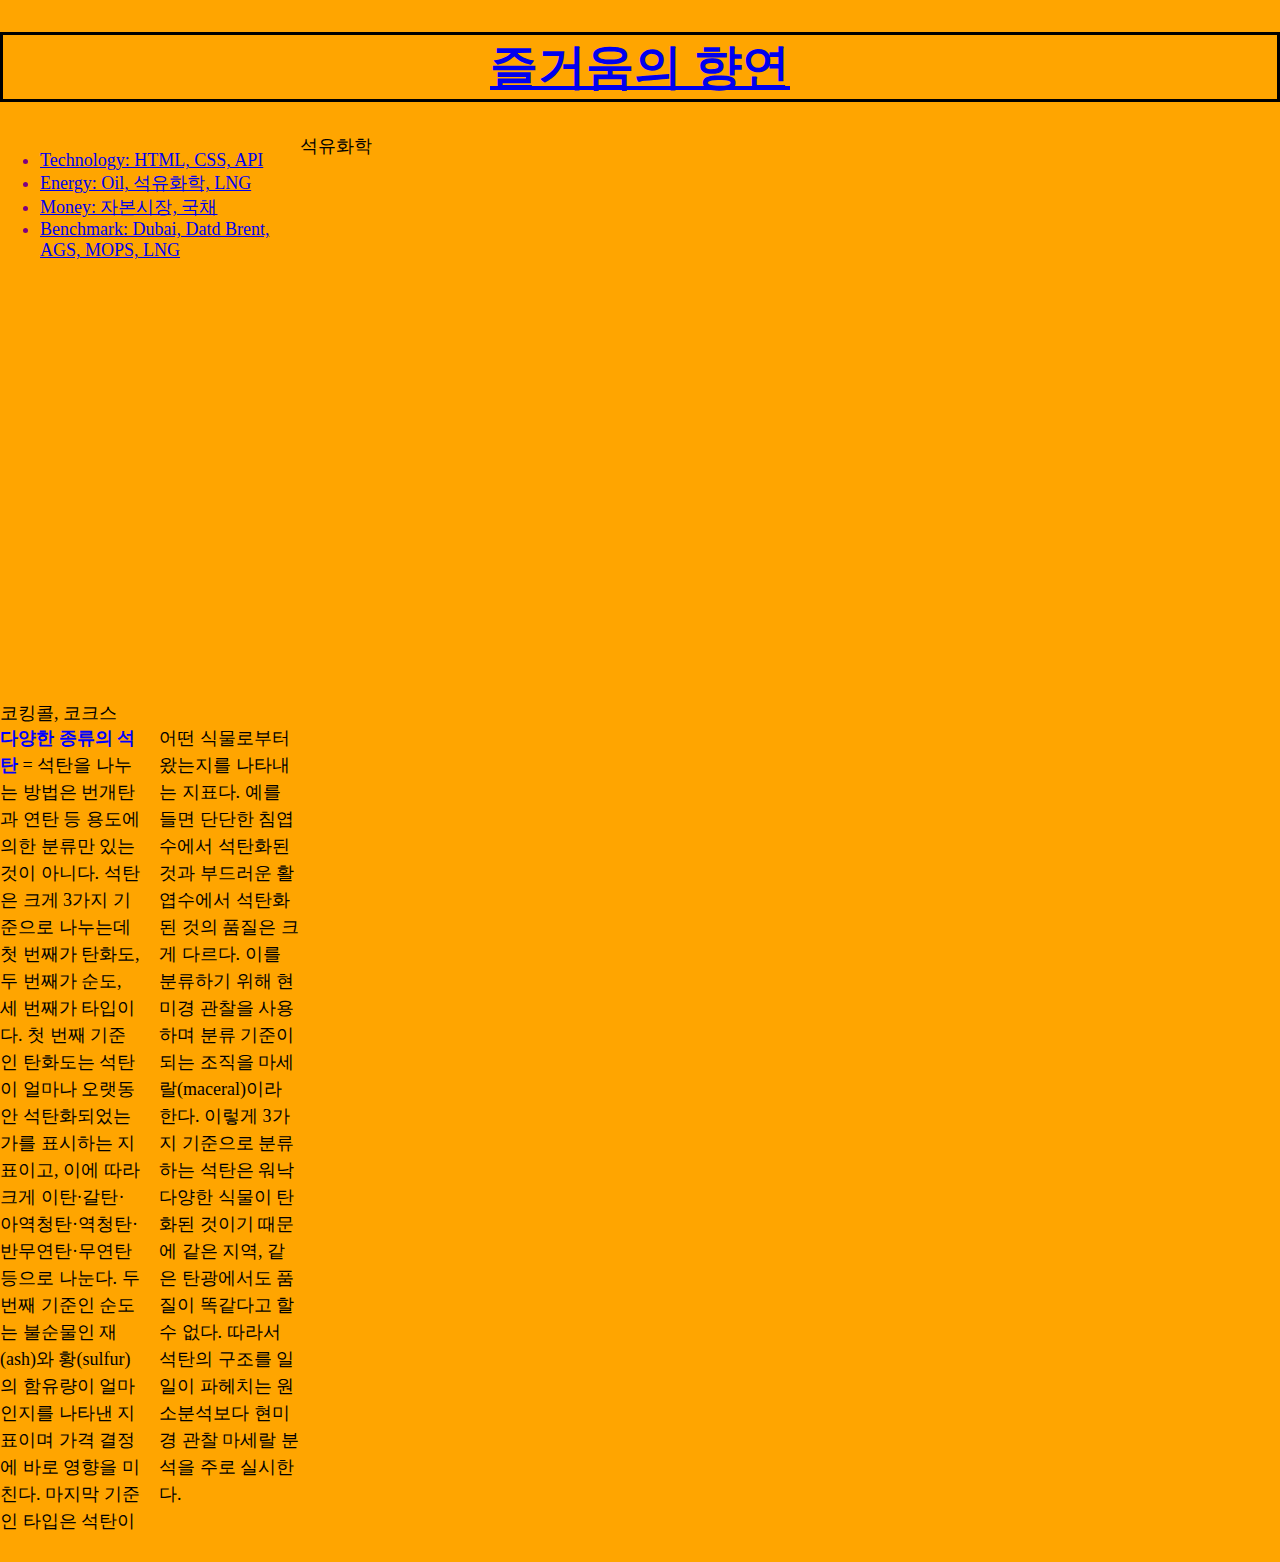
==== energy.html @ 1bf6d234 "Update energy.html" ====
<!DOCTYPE html>
<html>
  <head>
    <meta charset="utf-8">
    <link rel="stylesheet" href="style.css"> 
    <title>즐거움의 향연</title>
     
  </head>
  <body>
    <h1 class="title"> <a href="index.html"> 즐거움의 향연 </a> </h1>
  <div id="grid">
      <ol> 
     <li> <a href="tech.html">Technology: HTML, CSS, API </a> </li>
     <li> <a href="energy.html"> Energy: Oil, 석유화학, LNG </a> </li>
     <li> <a href="money.html">  Money: 자본시장, 국채 </a> </li>
     <li> <a href="platts.html"> Benchmark: Dubai, Datd Brent, AGS, MOPS, LNG </a> </li>
    </ol>
  
    <div>
       <p> 석유화학 </p>
     <iframe width="958" height="539" src="https://www.youtube.com/embed/F_bFXhcK6hM" frameborder="0" allow="accelerometer; autoplay; encrypted-media; gyroscope; picture-in-picture" allowfullscreen></iframe>
    </div>

    <div>
       <p> 코킹콜, 코크스 </p>
      <P style="LINE-HEIGHT: 150%"><B><FONT color=blue>다양한 종류의 석탄</FONT></B> = 석탄을 나누는 방법은 번개탄과 연탄 등 용도에 의한 분류만 있는 것이 아니다. 석탄은 크게 3가지 기준으로 나누는데 첫 번째가 탄화도, 두 번째가 순도, 세 번째가 타입이다. 첫 번째 기준인 탄화도는 석탄이 얼마나 오랫동안 석탄화되었는가를 표시하는 지표이고, 이에 따라 크게 이탄·갈탄·아역청탄·역청탄·반무연탄·무연탄 등으로 나눈다. 두 번째 기준인 순도는 불순물인 재(ash)와 황(sulfur)의 함유량이 얼마인지를 나타낸 지표이며 가격 결정에 바로 영향을 미친다. 마지막 기준인 타입은 석탄이 어떤 식물로부터 왔는지를 나타내는 지표다. 예를 들면 단단한 침엽수에서 석탄화된 것과 부드러운 활엽수에서 석탄화된 것의 품질은 크게 다르다. 이를 분류하기 위해 현미경 관찰을 사용하며 분류 기준이 되는 조직을 마세랄(maceral)이라 한다. 이렇게 3가지 기준으로 분류하는 석탄은 워낙 다양한 식물이 탄화된 것이기 때문에 같은 지역, 같은 탄광에서도 품질이 똑같다고 할 수 없다. 따라서 석탄의 구조를 일일이 파헤치는 원소분석보다 현미경 관찰 마세랄 분석을 주로 실시한다. 
     <P style="LINE-HEIGHT: 150%">&nbsp; 
    </div>

  </div>
  </body>

</html>
---- style.css ----
/* variable */
:root{
  --primary: orange;
  --secondary: blue;
}

/* reset */
body,p,li{
  margin: 0;
  padding: 0;
  text-decoration: none;
}

body{
  background: var(--primary);
}
p.highlight {
     /* color: orange;  */
      font-size: 20px;
      
}
 h1 {
      text-align: center; 
      background-color: none;
      border: solid; 
       
      }
 li {
      list-style-type: disc;
      font-size: 18px;
 }
 p {
    column-count: 2;
    color: black;
    font-size: 18px;
  }
 #grid{
      display: grid;
      grid-template-columns: 300px 1fr;
    }
 
 @media(max-width:800px) {
      #grid{
        display: block;
      } 
  }/*
@media screen and (min-width:400px) {
       } 
 */   
ol {
  color:purple;
}

.title {
  font-size: 300%;
  
}


.grid-container{
  border: 4px solid black;
  display: grid;
  grid-template-columns: repeat(4, 1fr);
  grid-template-rows: 50px 30px 20px;

}
/* <-- 가리는 글 연습 --> */
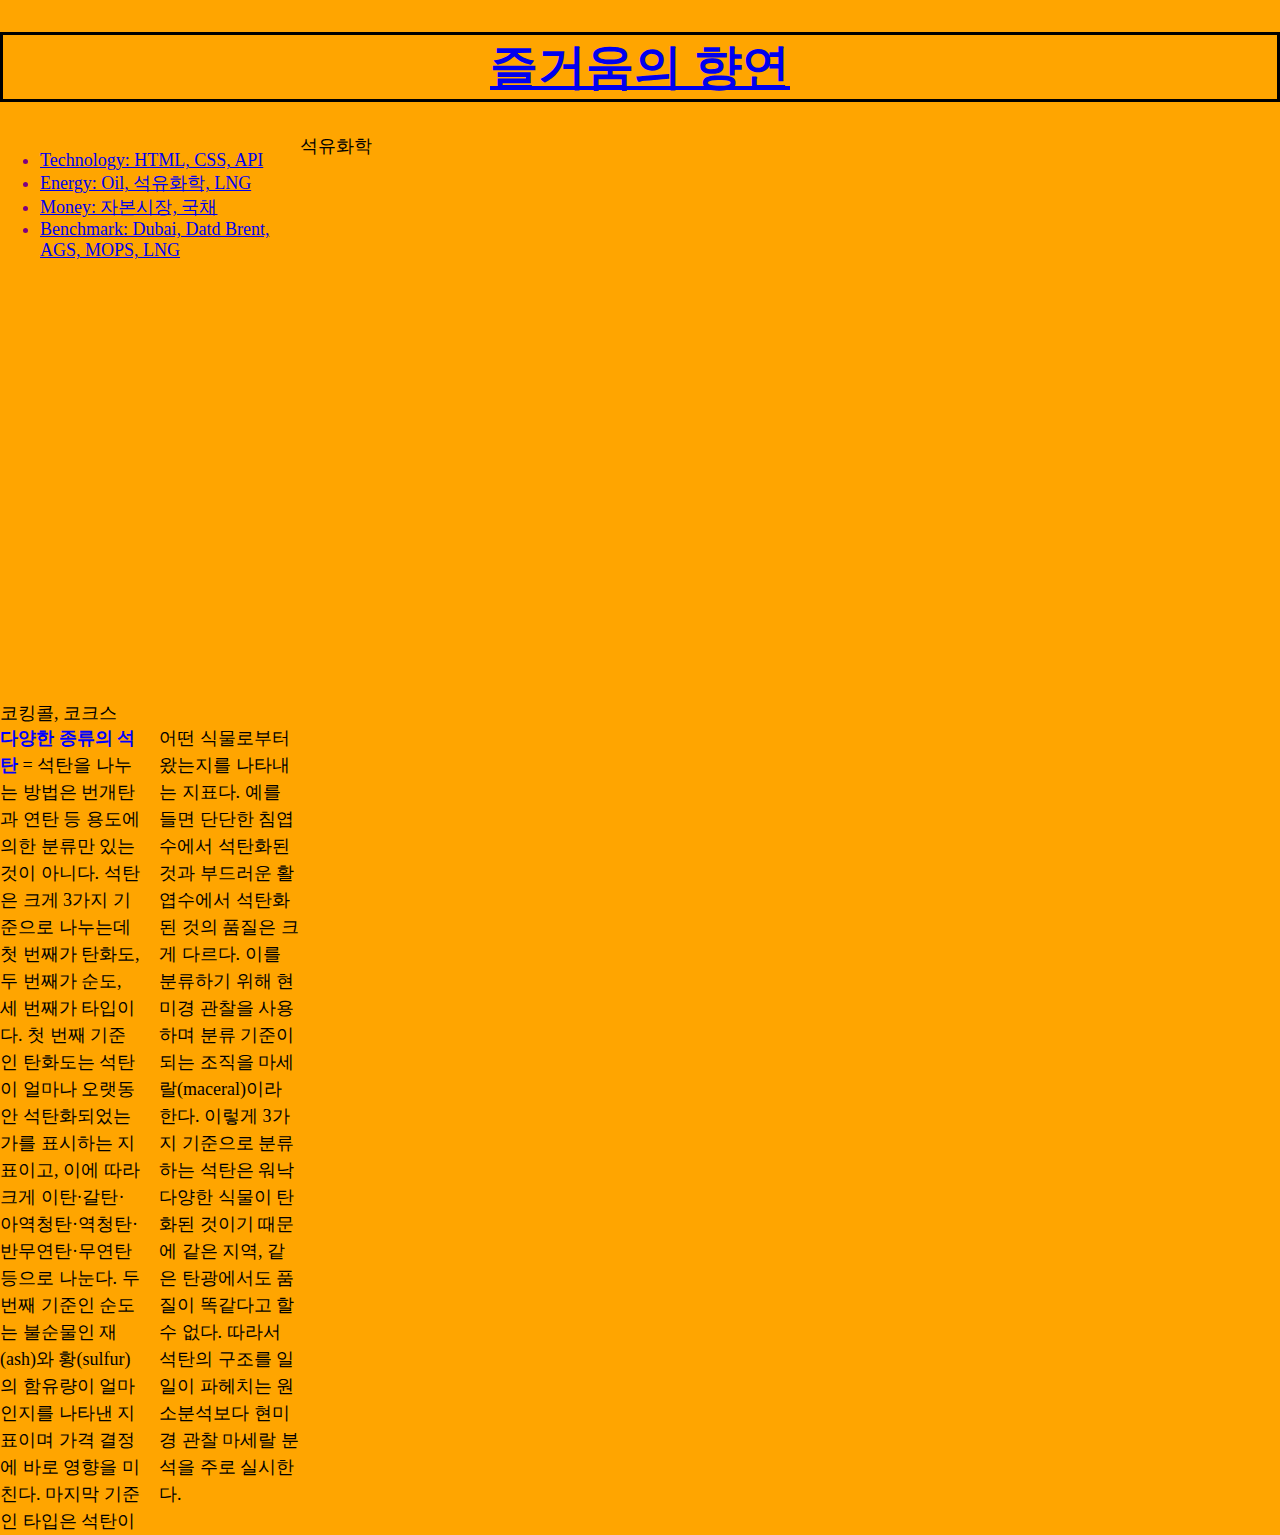
==== commit 0c3f6fbf: "Update energy.html" ====
--- a/energy.html
+++ b/energy.html
@@ -24,7 +24,7 @@
     <div>
        <p> 코킹콜, 코크스 </p>
       <P style="LINE-HEIGHT: 150%"><B><FONT color=blue>다양한 종류의 석탄</FONT></B> = 석탄을 나누는 방법은 번개탄과 연탄 등 용도에 의한 분류만 있는 것이 아니다. 석탄은 크게 3가지 기준으로 나누는데 첫 번째가 탄화도, 두 번째가 순도, 세 번째가 타입이다. 첫 번째 기준인 탄화도는 석탄이 얼마나 오랫동안 석탄화되었는가를 표시하는 지표이고, 이에 따라 크게 이탄·갈탄·아역청탄·역청탄·반무연탄·무연탄 등으로 나눈다. 두 번째 기준인 순도는 불순물인 재(ash)와 황(sulfur)의 함유량이 얼마인지를 나타낸 지표이며 가격 결정에 바로 영향을 미친다. 마지막 기준인 타입은 석탄이 어떤 식물로부터 왔는지를 나타내는 지표다. 예를 들면 단단한 침엽수에서 석탄화된 것과 부드러운 활엽수에서 석탄화된 것의 품질은 크게 다르다. 이를 분류하기 위해 현미경 관찰을 사용하며 분류 기준이 되는 조직을 마세랄(maceral)이라 한다. 이렇게 3가지 기준으로 분류하는 석탄은 워낙 다양한 식물이 탄화된 것이기 때문에 같은 지역, 같은 탄광에서도 품질이 똑같다고 할 수 없다. 따라서 석탄의 구조를 일일이 파헤치는 원소분석보다 현미경 관찰 마세랄 분석을 주로 실시한다. 
-     <P style="LINE-HEIGHT: 150%">&nbsp; 
+      </p>        
     </div>
 
   </div>
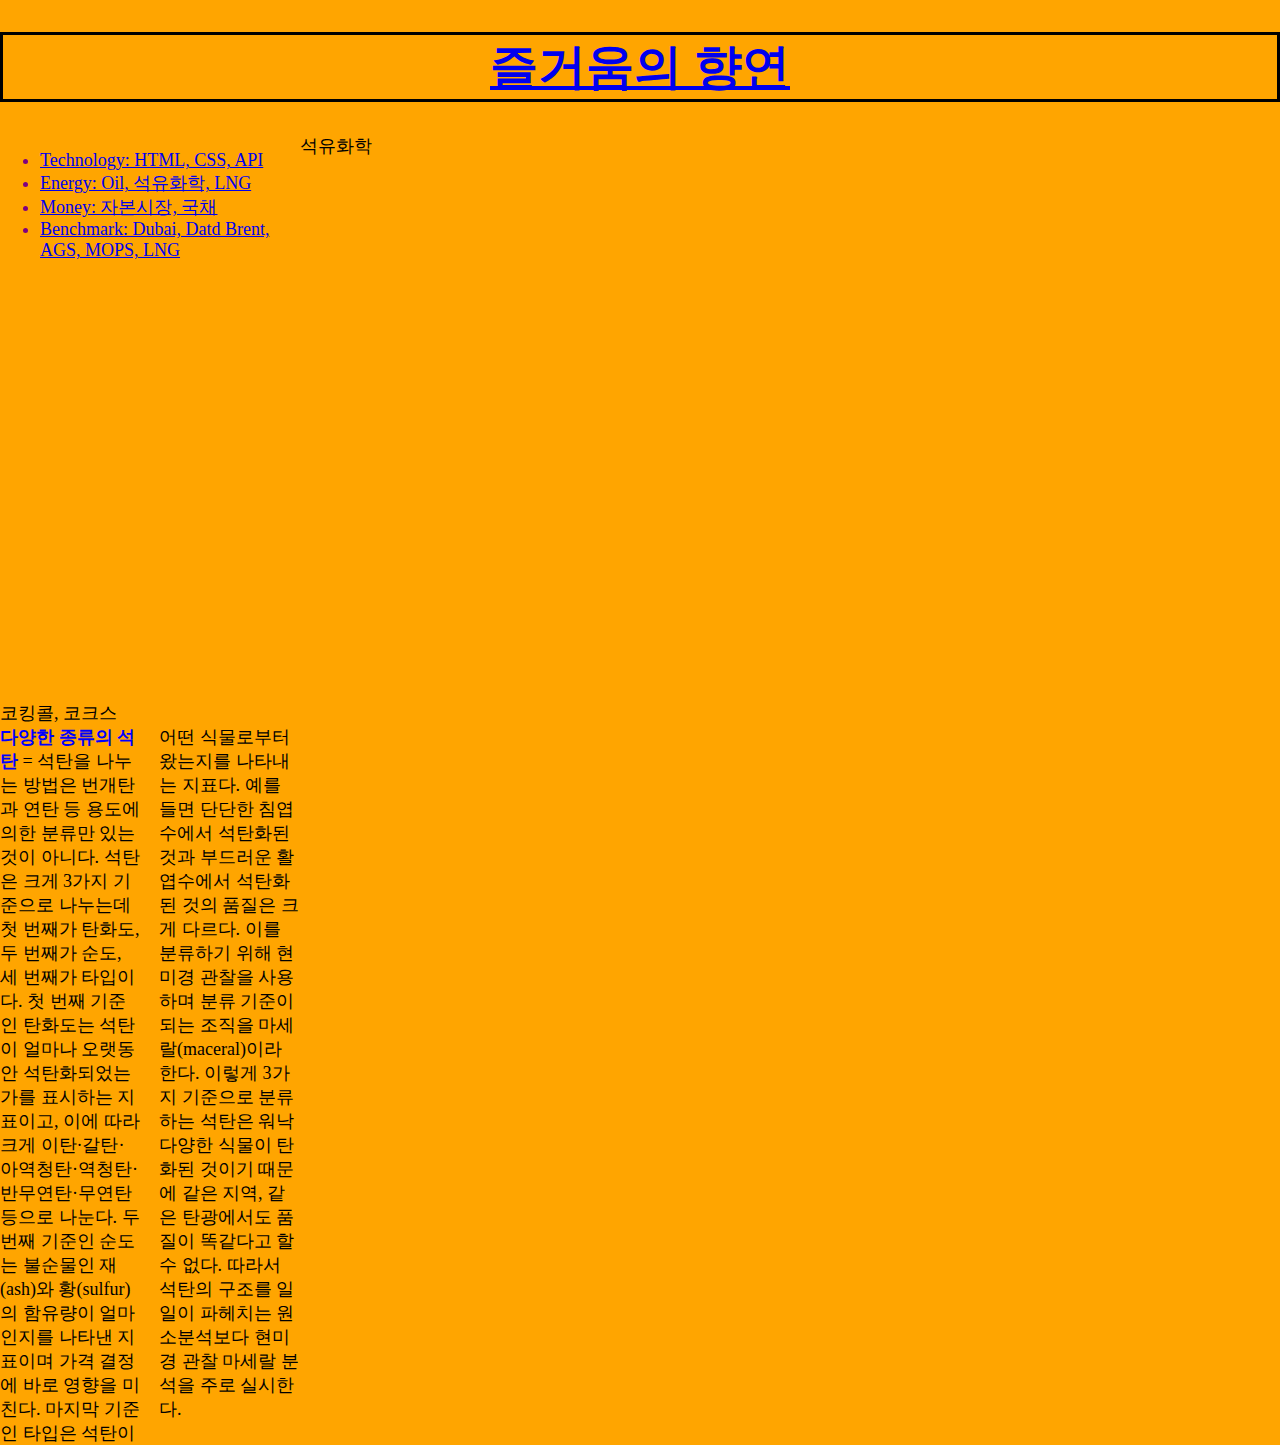
==== commit bfba86a1: "Update energy.html" ====
--- a/energy.html
+++ b/energy.html
@@ -23,7 +23,7 @@
 
     <div>
        <p> 코킹콜, 코크스 </p>
-      <P style="LINE-HEIGHT: 150%"><B><FONT color=blue>다양한 종류의 석탄</FONT></B> = 석탄을 나누는 방법은 번개탄과 연탄 등 용도에 의한 분류만 있는 것이 아니다. 석탄은 크게 3가지 기준으로 나누는데 첫 번째가 탄화도, 두 번째가 순도, 세 번째가 타입이다. 첫 번째 기준인 탄화도는 석탄이 얼마나 오랫동안 석탄화되었는가를 표시하는 지표이고, 이에 따라 크게 이탄·갈탄·아역청탄·역청탄·반무연탄·무연탄 등으로 나눈다. 두 번째 기준인 순도는 불순물인 재(ash)와 황(sulfur)의 함유량이 얼마인지를 나타낸 지표이며 가격 결정에 바로 영향을 미친다. 마지막 기준인 타입은 석탄이 어떤 식물로부터 왔는지를 나타내는 지표다. 예를 들면 단단한 침엽수에서 석탄화된 것과 부드러운 활엽수에서 석탄화된 것의 품질은 크게 다르다. 이를 분류하기 위해 현미경 관찰을 사용하며 분류 기준이 되는 조직을 마세랄(maceral)이라 한다. 이렇게 3가지 기준으로 분류하는 석탄은 워낙 다양한 식물이 탄화된 것이기 때문에 같은 지역, 같은 탄광에서도 품질이 똑같다고 할 수 없다. 따라서 석탄의 구조를 일일이 파헤치는 원소분석보다 현미경 관찰 마세랄 분석을 주로 실시한다. 
+      <P><B><FONT color=blue>다양한 종류의 석탄</FONT></B> = 석탄을 나누는 방법은 번개탄과 연탄 등 용도에 의한 분류만 있는 것이 아니다. 석탄은 크게 3가지 기준으로 나누는데 첫 번째가 탄화도, 두 번째가 순도, 세 번째가 타입이다. 첫 번째 기준인 탄화도는 석탄이 얼마나 오랫동안 석탄화되었는가를 표시하는 지표이고, 이에 따라 크게 이탄·갈탄·아역청탄·역청탄·반무연탄·무연탄 등으로 나눈다. 두 번째 기준인 순도는 불순물인 재(ash)와 황(sulfur)의 함유량이 얼마인지를 나타낸 지표이며 가격 결정에 바로 영향을 미친다. 마지막 기준인 타입은 석탄이 어떤 식물로부터 왔는지를 나타내는 지표다. 예를 들면 단단한 침엽수에서 석탄화된 것과 부드러운 활엽수에서 석탄화된 것의 품질은 크게 다르다. 이를 분류하기 위해 현미경 관찰을 사용하며 분류 기준이 되는 조직을 마세랄(maceral)이라 한다. 이렇게 3가지 기준으로 분류하는 석탄은 워낙 다양한 식물이 탄화된 것이기 때문에 같은 지역, 같은 탄광에서도 품질이 똑같다고 할 수 없다. 따라서 석탄의 구조를 일일이 파헤치는 원소분석보다 현미경 관찰 마세랄 분석을 주로 실시한다. 
       </p>        
     </div>
 
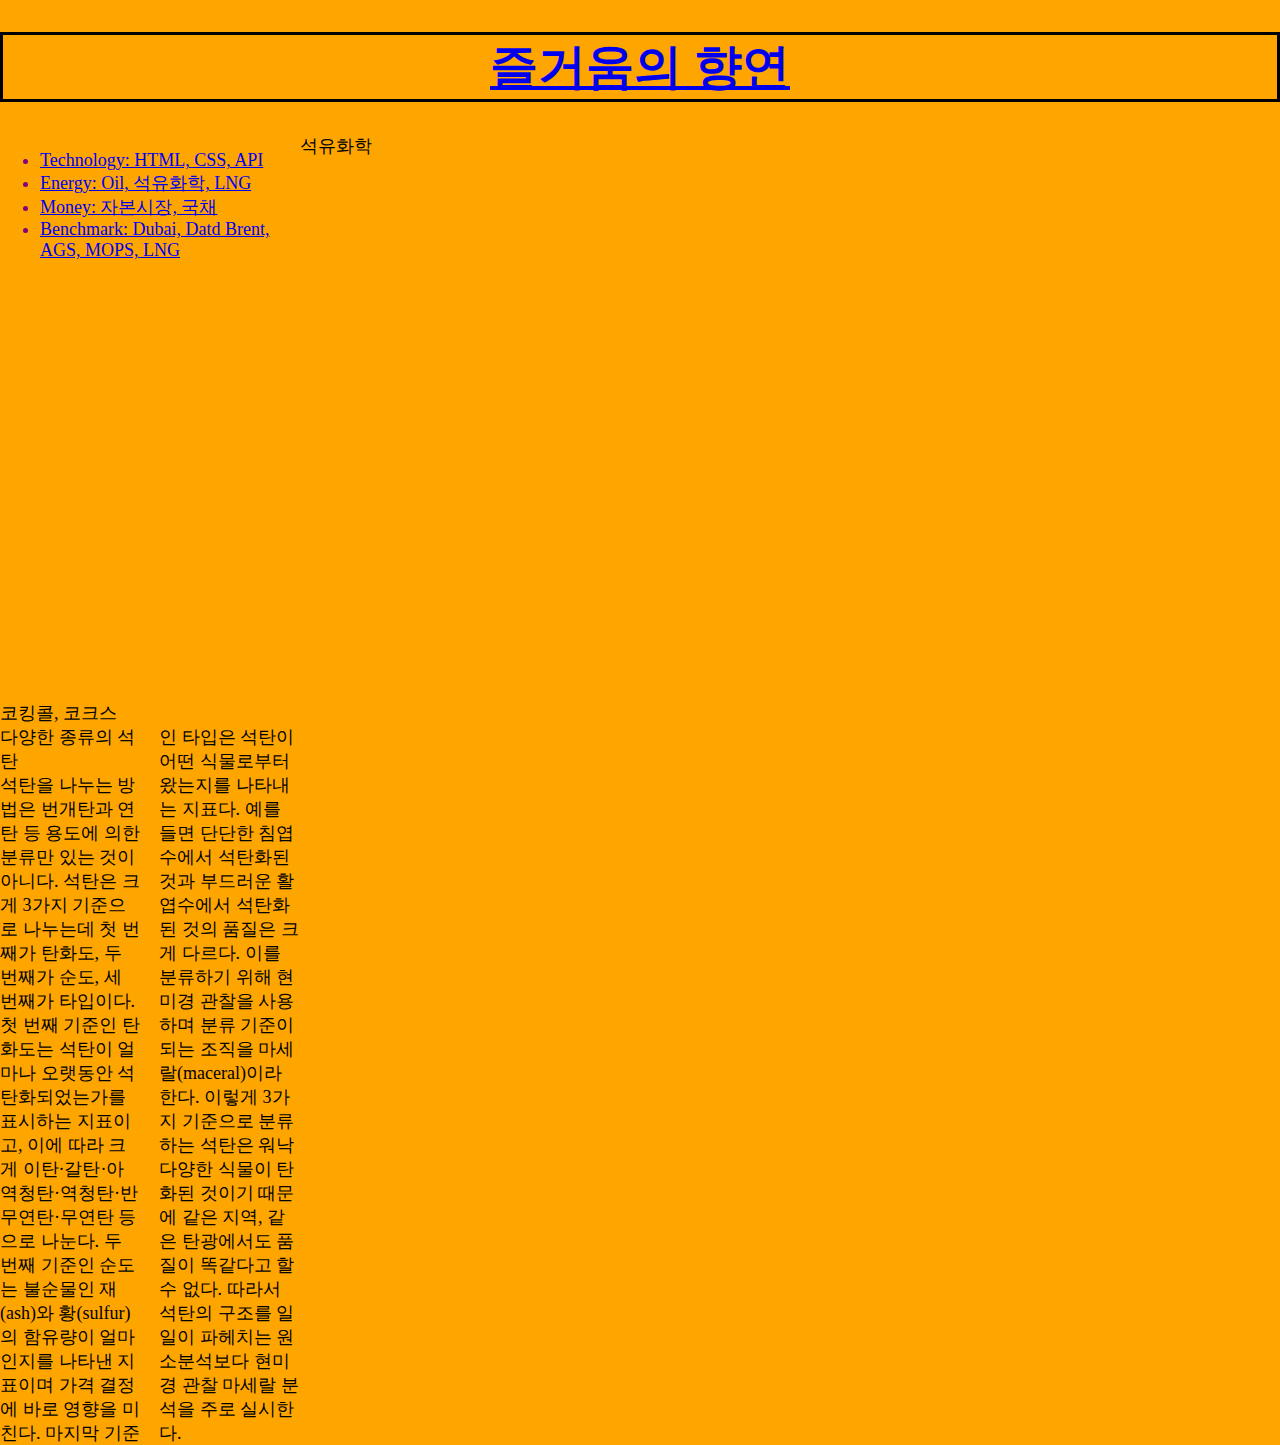
==== commit 7e454beb: "Update energy.html" ====
--- a/energy.html
+++ b/energy.html
@@ -23,7 +23,7 @@
 
     <div>
        <p> 코킹콜, 코크스 </p>
-      <P><B><FONT color=blue>다양한 종류의 석탄</FONT></B> = 석탄을 나누는 방법은 번개탄과 연탄 등 용도에 의한 분류만 있는 것이 아니다. 석탄은 크게 3가지 기준으로 나누는데 첫 번째가 탄화도, 두 번째가 순도, 세 번째가 타입이다. 첫 번째 기준인 탄화도는 석탄이 얼마나 오랫동안 석탄화되었는가를 표시하는 지표이고, 이에 따라 크게 이탄·갈탄·아역청탄·역청탄·반무연탄·무연탄 등으로 나눈다. 두 번째 기준인 순도는 불순물인 재(ash)와 황(sulfur)의 함유량이 얼마인지를 나타낸 지표이며 가격 결정에 바로 영향을 미친다. 마지막 기준인 타입은 석탄이 어떤 식물로부터 왔는지를 나타내는 지표다. 예를 들면 단단한 침엽수에서 석탄화된 것과 부드러운 활엽수에서 석탄화된 것의 품질은 크게 다르다. 이를 분류하기 위해 현미경 관찰을 사용하며 분류 기준이 되는 조직을 마세랄(maceral)이라 한다. 이렇게 3가지 기준으로 분류하는 석탄은 워낙 다양한 식물이 탄화된 것이기 때문에 같은 지역, 같은 탄광에서도 품질이 똑같다고 할 수 없다. 따라서 석탄의 구조를 일일이 파헤치는 원소분석보다 현미경 관찰 마세랄 분석을 주로 실시한다. 
+      <p>다양한 종류의 석탄 <br> 석탄을 나누는 방법은 번개탄과 연탄 등 용도에 의한 분류만 있는 것이 아니다. 석탄은 크게 3가지 기준으로 나누는데 첫 번째가 탄화도, 두 번째가 순도, 세 번째가 타입이다. 첫 번째 기준인 탄화도는 석탄이 얼마나 오랫동안 석탄화되었는가를 표시하는 지표이고, 이에 따라 크게 이탄·갈탄·아역청탄·역청탄·반무연탄·무연탄 등으로 나눈다. 두 번째 기준인 순도는 불순물인 재(ash)와 황(sulfur)의 함유량이 얼마인지를 나타낸 지표이며 가격 결정에 바로 영향을 미친다. 마지막 기준인 타입은 석탄이 어떤 식물로부터 왔는지를 나타내는 지표다. 예를 들면 단단한 침엽수에서 석탄화된 것과 부드러운 활엽수에서 석탄화된 것의 품질은 크게 다르다. 이를 분류하기 위해 현미경 관찰을 사용하며 분류 기준이 되는 조직을 마세랄(maceral)이라 한다. 이렇게 3가지 기준으로 분류하는 석탄은 워낙 다양한 식물이 탄화된 것이기 때문에 같은 지역, 같은 탄광에서도 품질이 똑같다고 할 수 없다. 따라서 석탄의 구조를 일일이 파헤치는 원소분석보다 현미경 관찰 마세랄 분석을 주로 실시한다. 
       </p>        
     </div>
 
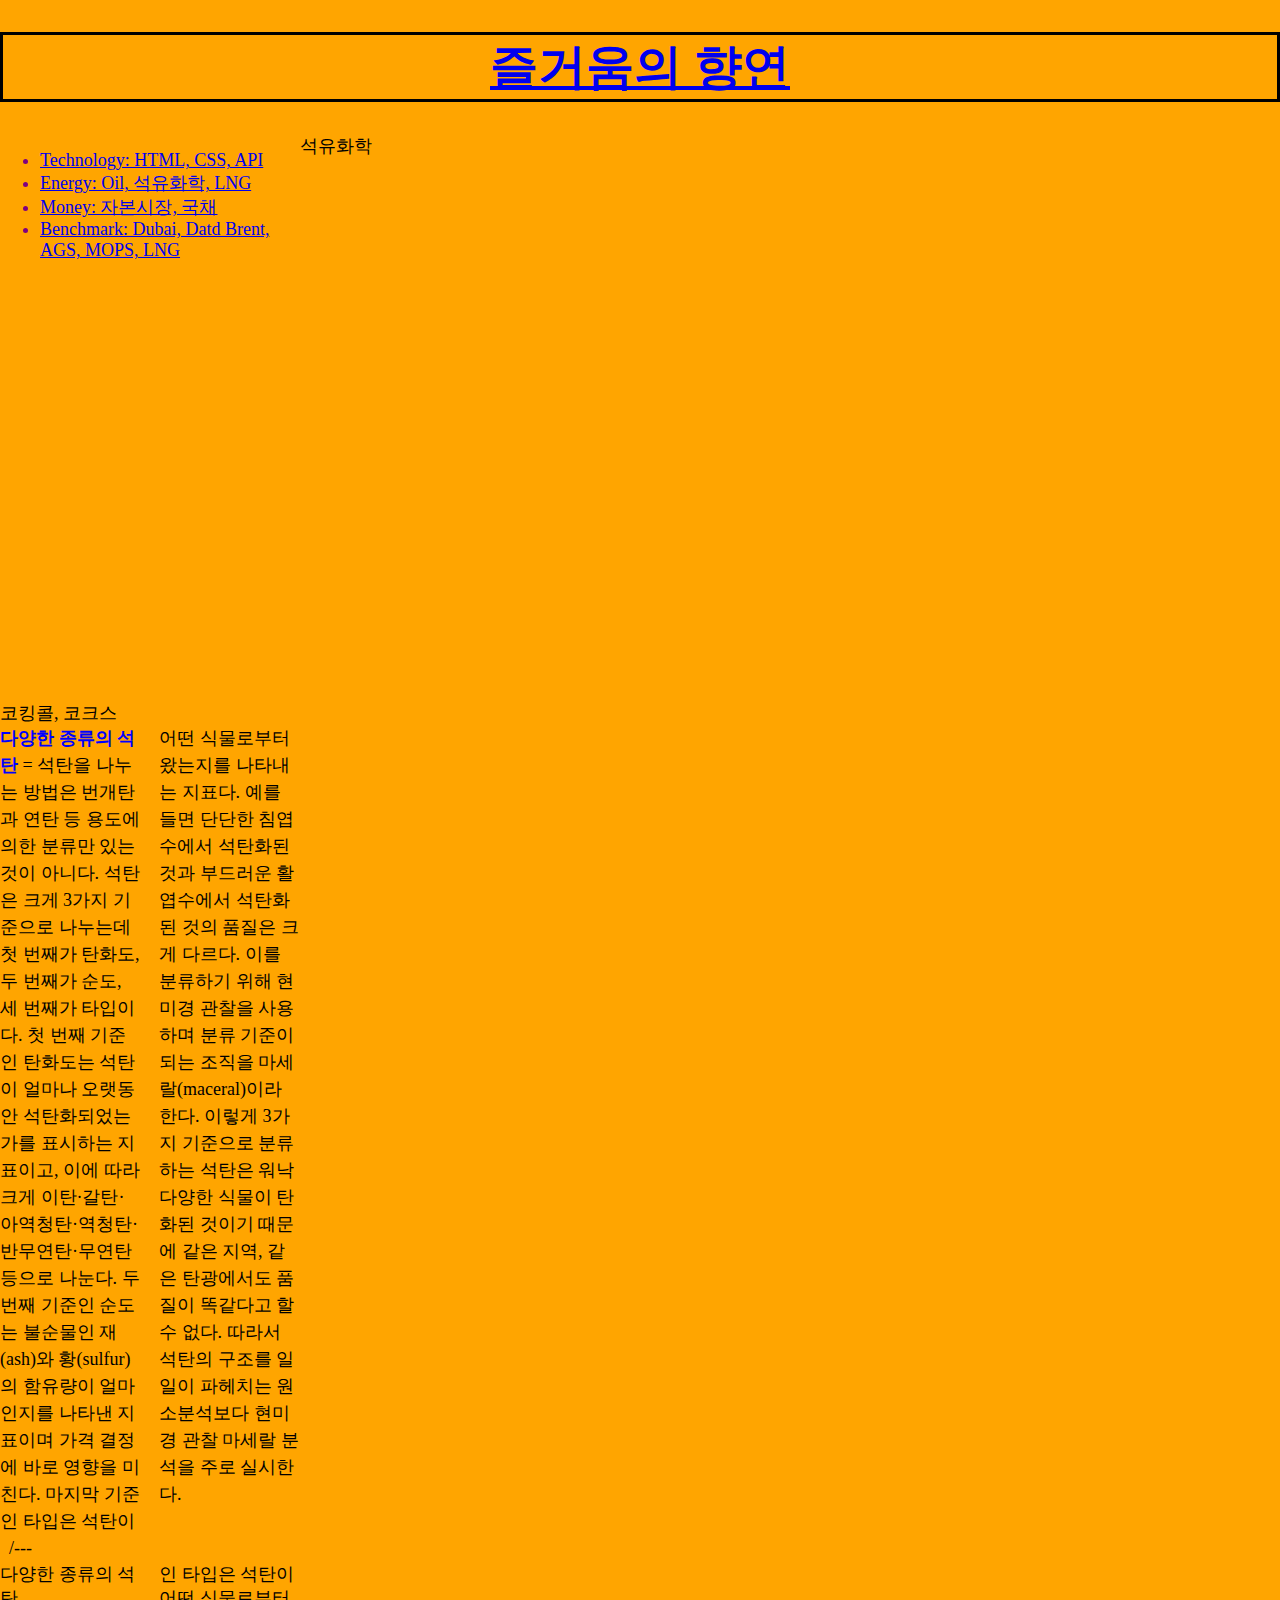
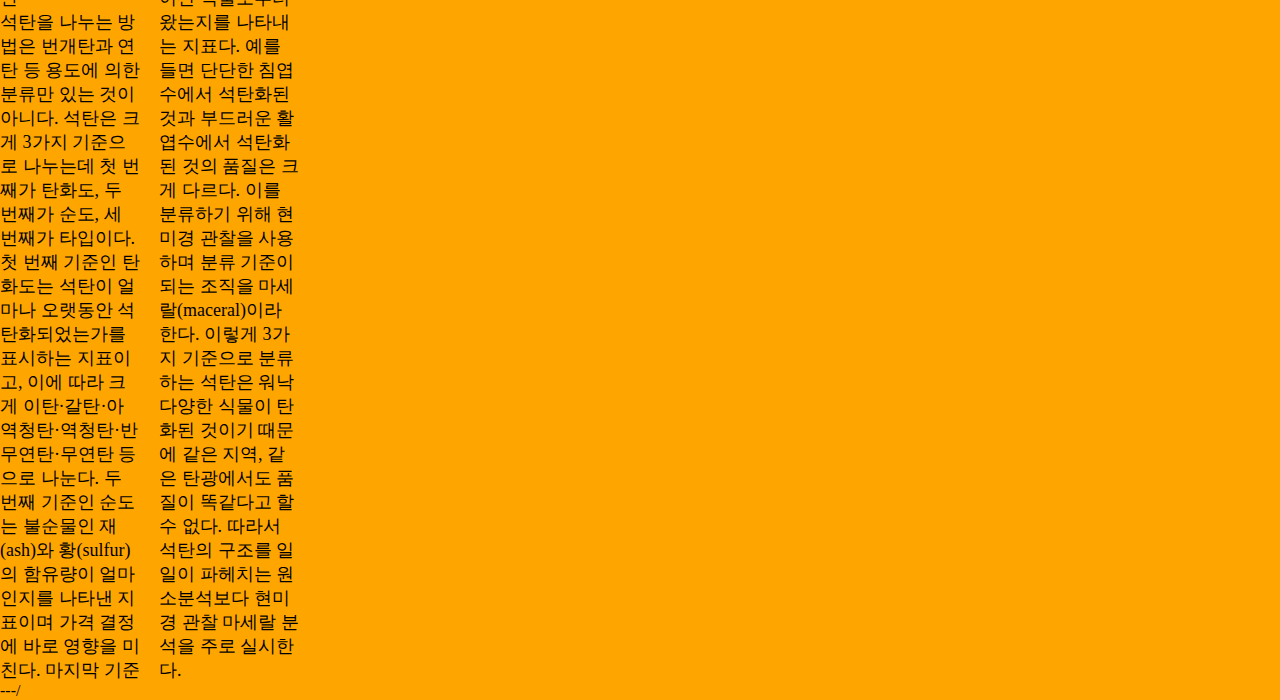
==== commit cda710c4: "Update energy.html" ====
--- a/energy.html
+++ b/energy.html
@@ -23,8 +23,12 @@
 
     <div>
        <p> 코킹콜, 코크스 </p>
+      <P style="LINE-HEIGHT: 150%"><B><FONT color=blue>다양한 종류의 석탄</FONT></B> = 석탄을 나누는 방법은 번개탄과 연탄 등 용도에 의한 분류만 있는 것이 아니다. 석탄은 크게 3가지 기준으로 나누는데 첫 번째가 탄화도, 두 번째가 순도, 세 번째가 타입이다. 첫 번째 기준인 탄화도는 석탄이 얼마나 오랫동안 석탄화되었는가를 표시하는 지표이고, 이에 따라 크게 이탄·갈탄·아역청탄·역청탄·반무연탄·무연탄 등으로 나눈다. 두 번째 기준인 순도는 불순물인 재(ash)와 황(sulfur)의 함유량이 얼마인지를 나타낸 지표이며 가격 결정에 바로 영향을 미친다. 마지막 기준인 타입은 석탄이 어떤 식물로부터 왔는지를 나타내는 지표다. 예를 들면 단단한 침엽수에서 석탄화된 것과 부드러운 활엽수에서 석탄화된 것의 품질은 크게 다르다. 이를 분류하기 위해 현미경 관찰을 사용하며 분류 기준이 되는 조직을 마세랄(maceral)이라 한다. 이렇게 3가지 기준으로 분류하는 석탄은 워낙 다양한 식물이 탄화된 것이기 때문에 같은 지역, 같은 탄광에서도 품질이 똑같다고 할 수 없다. 따라서 석탄의 구조를 일일이 파헤치는 원소분석보다 현미경 관찰 마세랄 분석을 주로 실시한다. 
+<P style="LINE-HEIGHT: 150%">&nbsp; 
+
+      /---
       <p>다양한 종류의 석탄 <br> 석탄을 나누는 방법은 번개탄과 연탄 등 용도에 의한 분류만 있는 것이 아니다. 석탄은 크게 3가지 기준으로 나누는데 첫 번째가 탄화도, 두 번째가 순도, 세 번째가 타입이다. 첫 번째 기준인 탄화도는 석탄이 얼마나 오랫동안 석탄화되었는가를 표시하는 지표이고, 이에 따라 크게 이탄·갈탄·아역청탄·역청탄·반무연탄·무연탄 등으로 나눈다. 두 번째 기준인 순도는 불순물인 재(ash)와 황(sulfur)의 함유량이 얼마인지를 나타낸 지표이며 가격 결정에 바로 영향을 미친다. 마지막 기준인 타입은 석탄이 어떤 식물로부터 왔는지를 나타내는 지표다. 예를 들면 단단한 침엽수에서 석탄화된 것과 부드러운 활엽수에서 석탄화된 것의 품질은 크게 다르다. 이를 분류하기 위해 현미경 관찰을 사용하며 분류 기준이 되는 조직을 마세랄(maceral)이라 한다. 이렇게 3가지 기준으로 분류하는 석탄은 워낙 다양한 식물이 탄화된 것이기 때문에 같은 지역, 같은 탄광에서도 품질이 똑같다고 할 수 없다. 따라서 석탄의 구조를 일일이 파헤치는 원소분석보다 현미경 관찰 마세랄 분석을 주로 실시한다. 
-      </p>        
+      </p>  ---/        
     </div>
 
   </div>
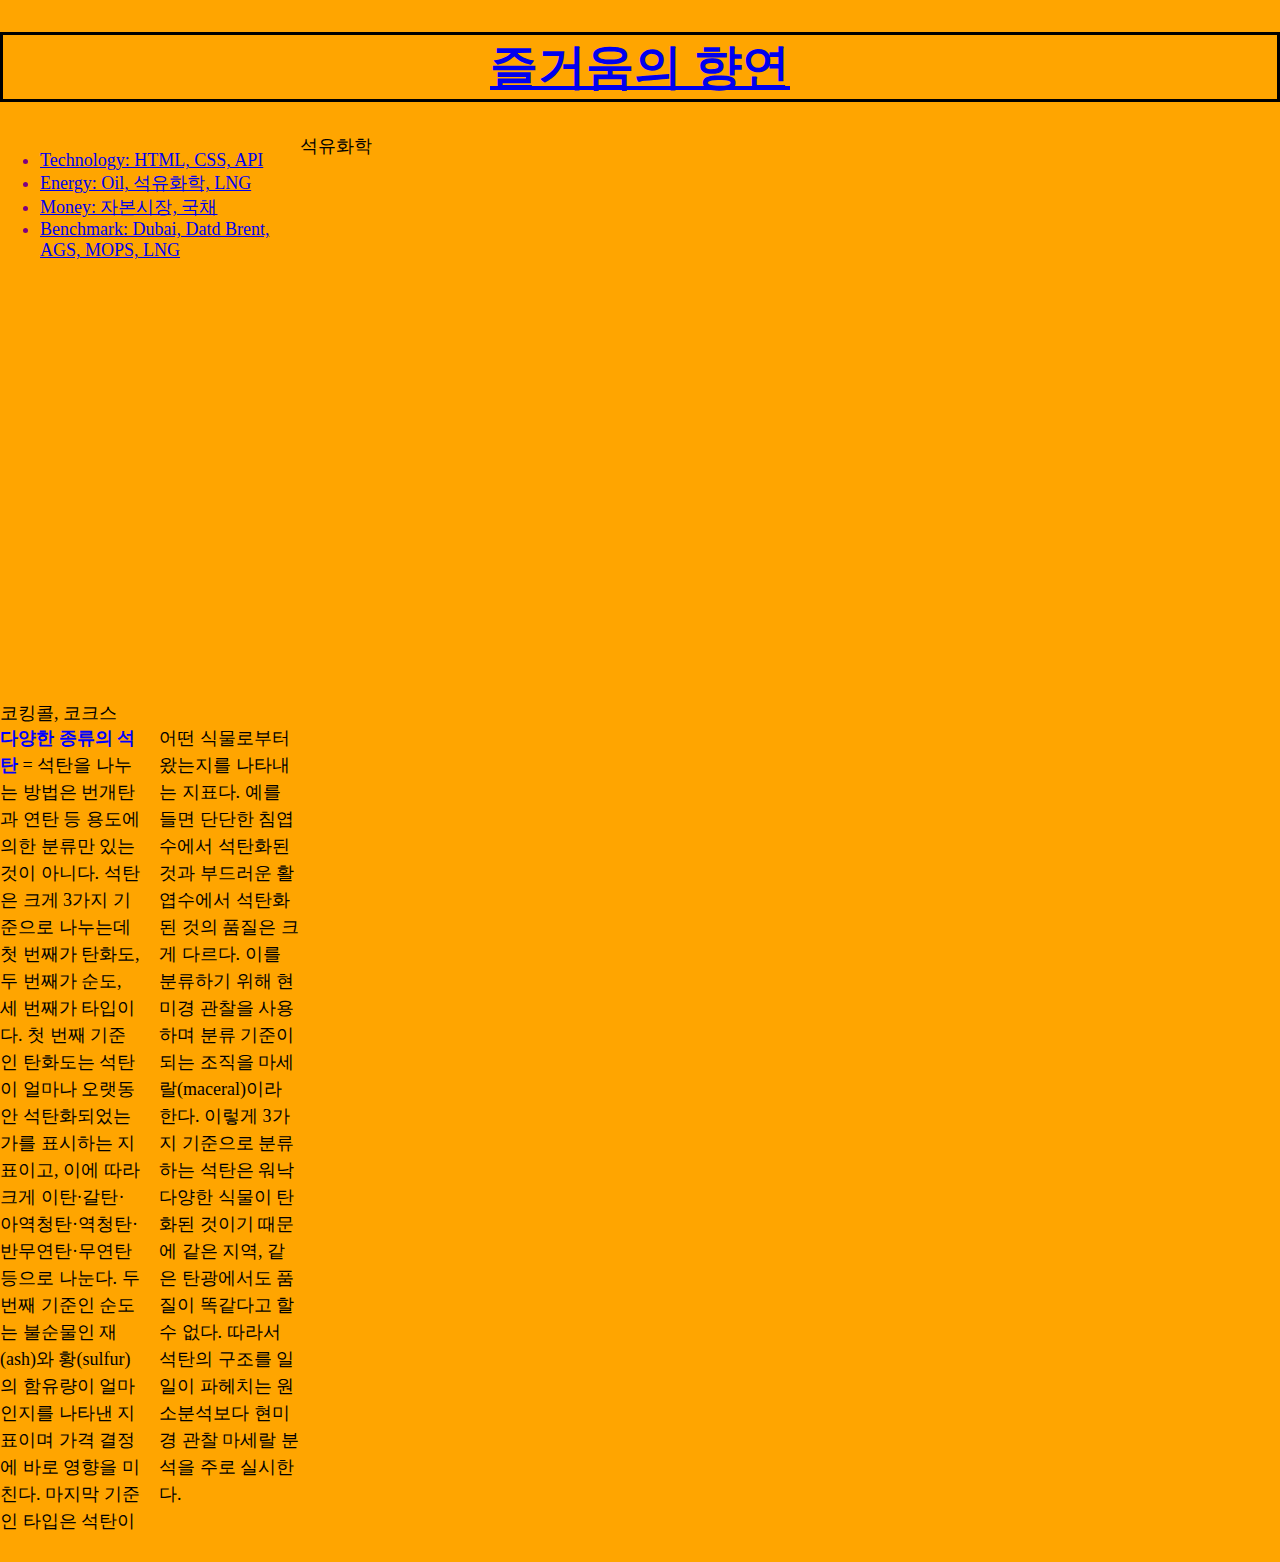
==== commit ad4d41e1: "Update energy.html" ====
--- a/energy.html
+++ b/energy.html
@@ -26,9 +26,7 @@
       <P style="LINE-HEIGHT: 150%"><B><FONT color=blue>다양한 종류의 석탄</FONT></B> = 석탄을 나누는 방법은 번개탄과 연탄 등 용도에 의한 분류만 있는 것이 아니다. 석탄은 크게 3가지 기준으로 나누는데 첫 번째가 탄화도, 두 번째가 순도, 세 번째가 타입이다. 첫 번째 기준인 탄화도는 석탄이 얼마나 오랫동안 석탄화되었는가를 표시하는 지표이고, 이에 따라 크게 이탄·갈탄·아역청탄·역청탄·반무연탄·무연탄 등으로 나눈다. 두 번째 기준인 순도는 불순물인 재(ash)와 황(sulfur)의 함유량이 얼마인지를 나타낸 지표이며 가격 결정에 바로 영향을 미친다. 마지막 기준인 타입은 석탄이 어떤 식물로부터 왔는지를 나타내는 지표다. 예를 들면 단단한 침엽수에서 석탄화된 것과 부드러운 활엽수에서 석탄화된 것의 품질은 크게 다르다. 이를 분류하기 위해 현미경 관찰을 사용하며 분류 기준이 되는 조직을 마세랄(maceral)이라 한다. 이렇게 3가지 기준으로 분류하는 석탄은 워낙 다양한 식물이 탄화된 것이기 때문에 같은 지역, 같은 탄광에서도 품질이 똑같다고 할 수 없다. 따라서 석탄의 구조를 일일이 파헤치는 원소분석보다 현미경 관찰 마세랄 분석을 주로 실시한다. 
 <P style="LINE-HEIGHT: 150%">&nbsp; 
 
-      /---
-      <p>다양한 종류의 석탄 <br> 석탄을 나누는 방법은 번개탄과 연탄 등 용도에 의한 분류만 있는 것이 아니다. 석탄은 크게 3가지 기준으로 나누는데 첫 번째가 탄화도, 두 번째가 순도, 세 번째가 타입이다. 첫 번째 기준인 탄화도는 석탄이 얼마나 오랫동안 석탄화되었는가를 표시하는 지표이고, 이에 따라 크게 이탄·갈탄·아역청탄·역청탄·반무연탄·무연탄 등으로 나눈다. 두 번째 기준인 순도는 불순물인 재(ash)와 황(sulfur)의 함유량이 얼마인지를 나타낸 지표이며 가격 결정에 바로 영향을 미친다. 마지막 기준인 타입은 석탄이 어떤 식물로부터 왔는지를 나타내는 지표다. 예를 들면 단단한 침엽수에서 석탄화된 것과 부드러운 활엽수에서 석탄화된 것의 품질은 크게 다르다. 이를 분류하기 위해 현미경 관찰을 사용하며 분류 기준이 되는 조직을 마세랄(maceral)이라 한다. 이렇게 3가지 기준으로 분류하는 석탄은 워낙 다양한 식물이 탄화된 것이기 때문에 같은 지역, 같은 탄광에서도 품질이 똑같다고 할 수 없다. 따라서 석탄의 구조를 일일이 파헤치는 원소분석보다 현미경 관찰 마세랄 분석을 주로 실시한다. 
-      </p>  ---/        
+      
     </div>
 
   </div>
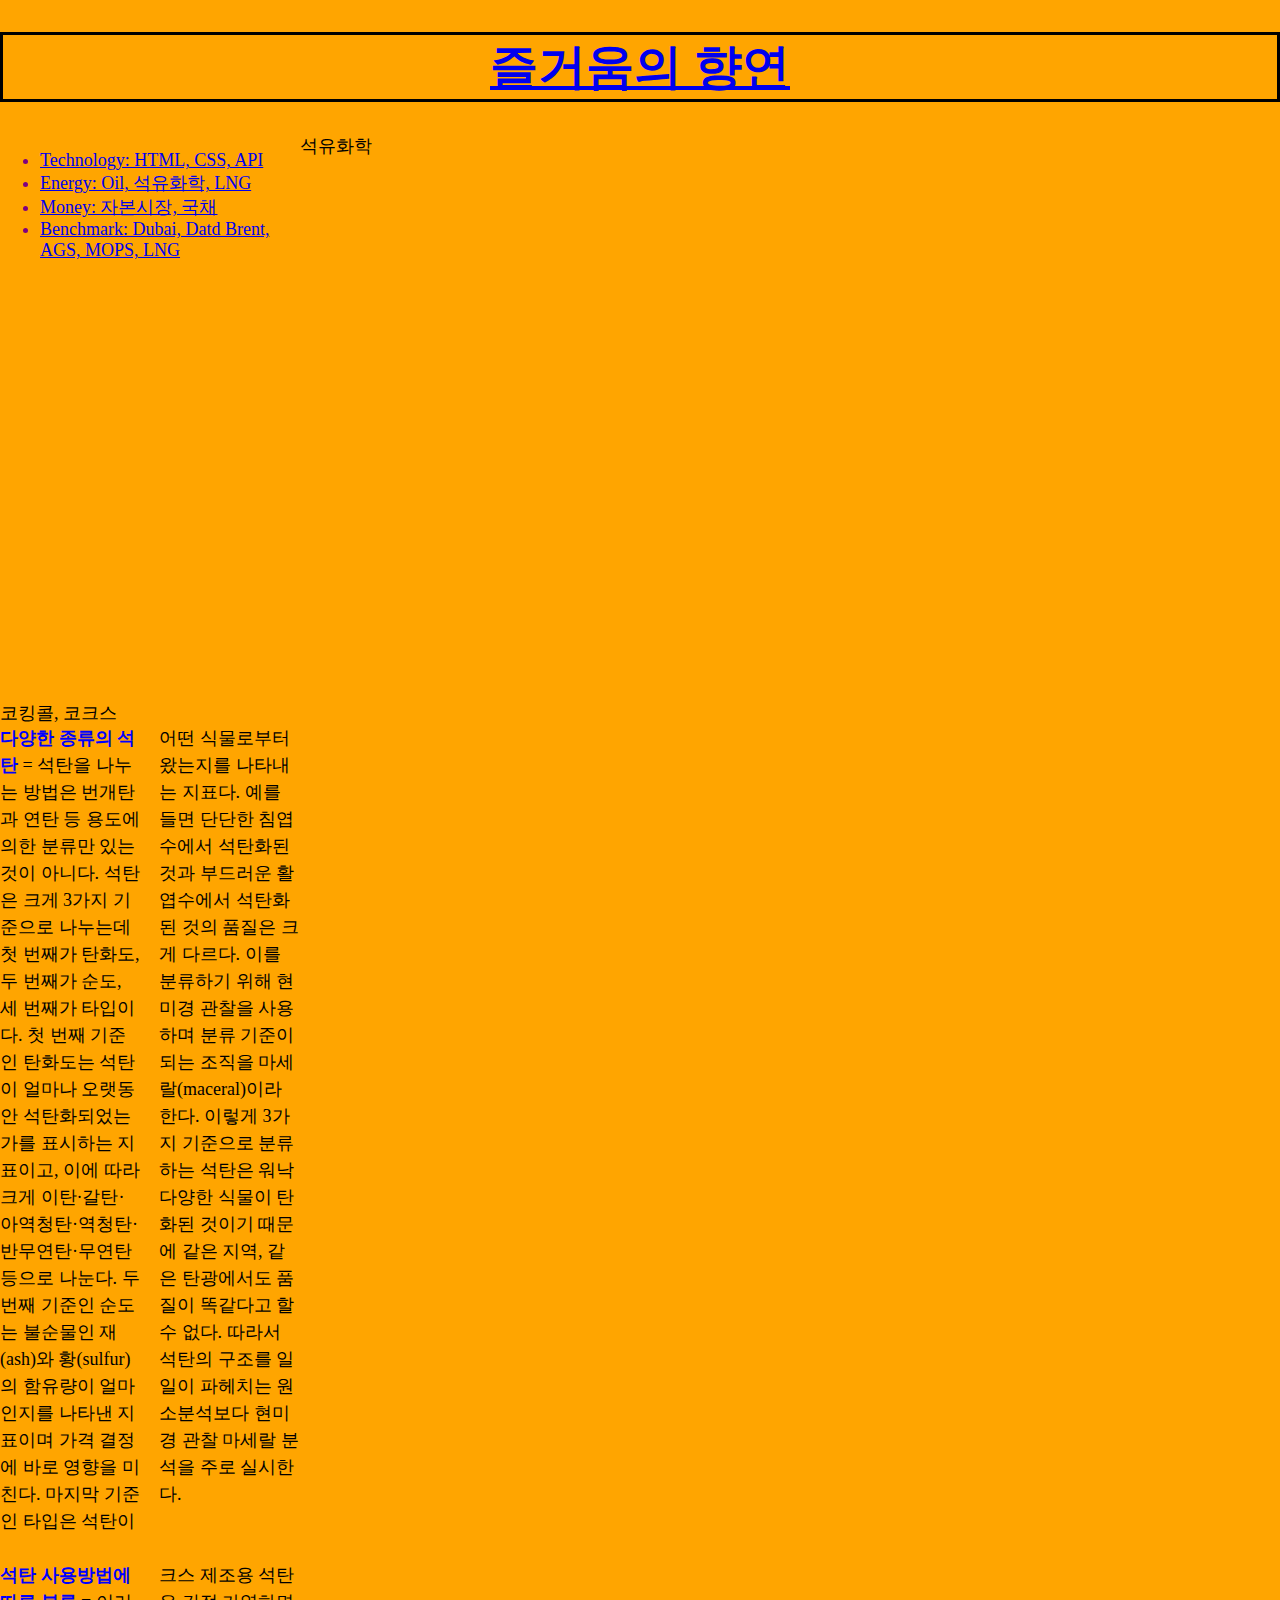
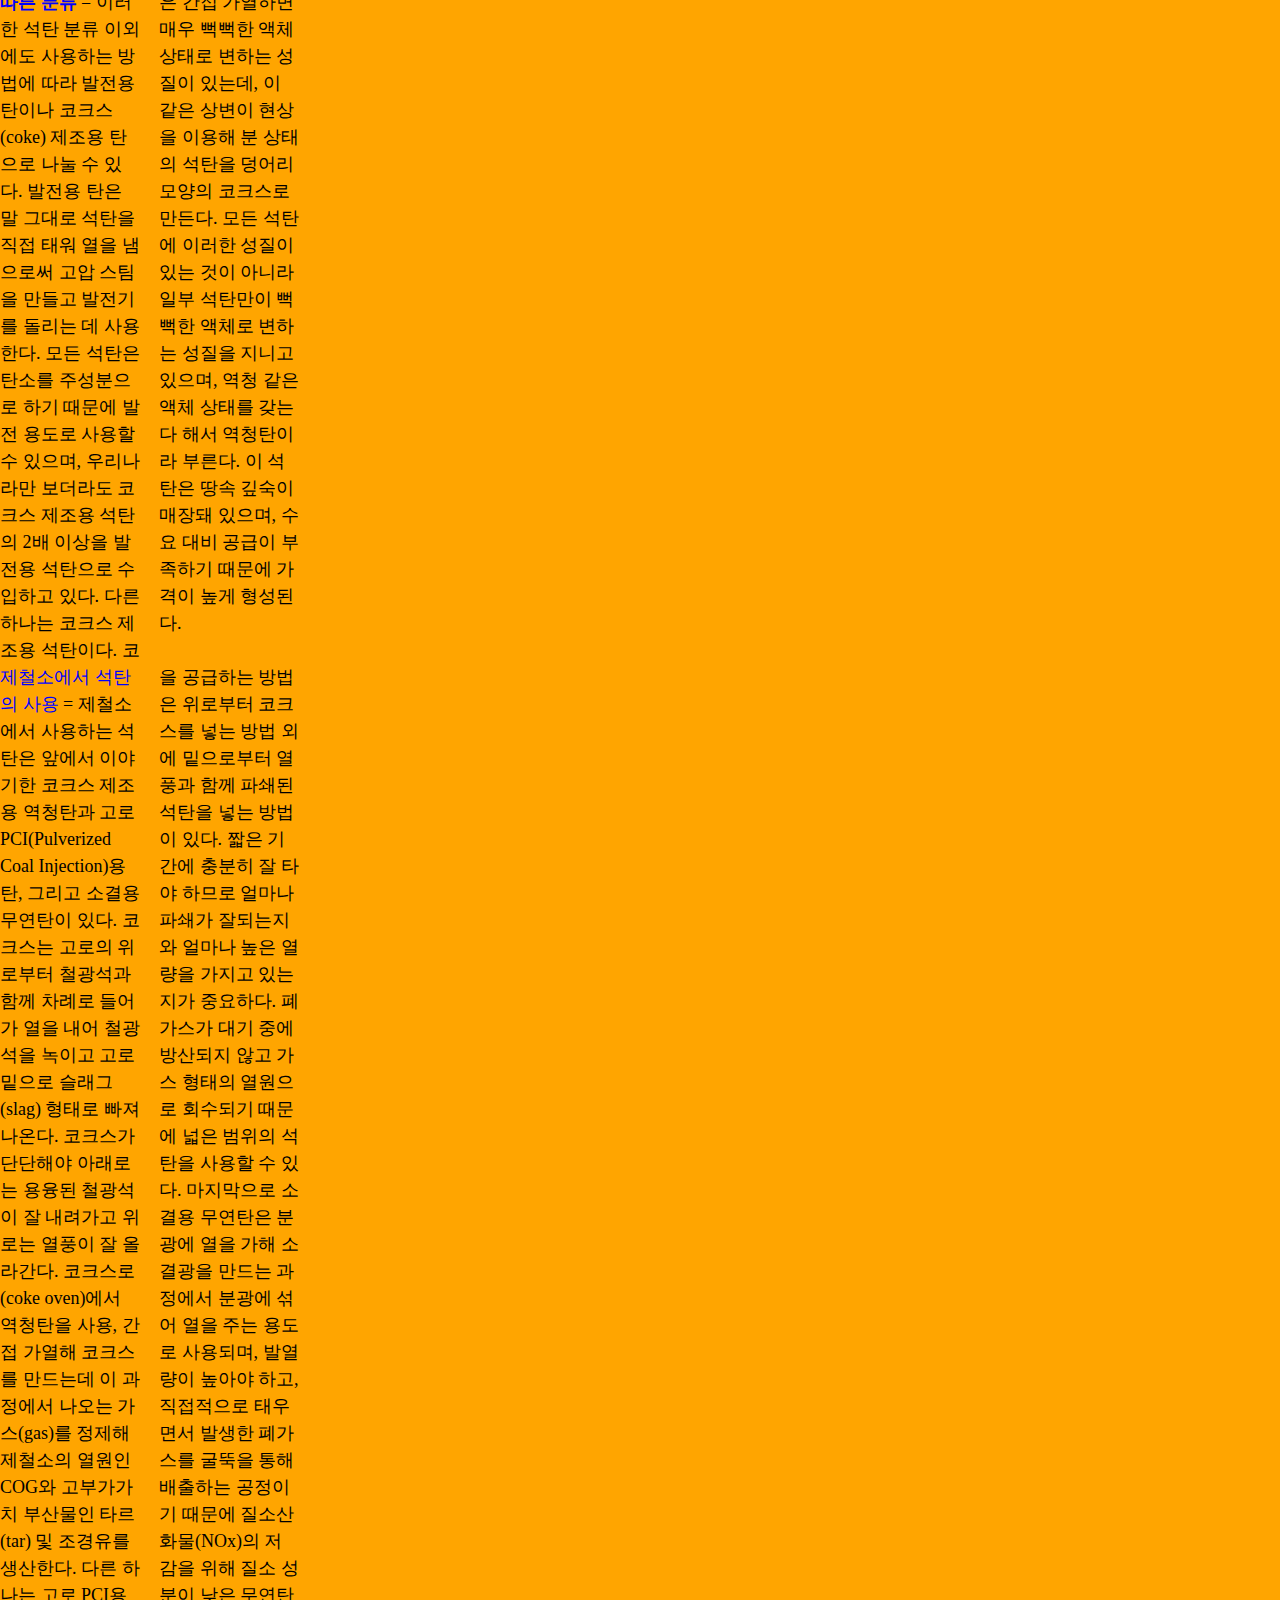
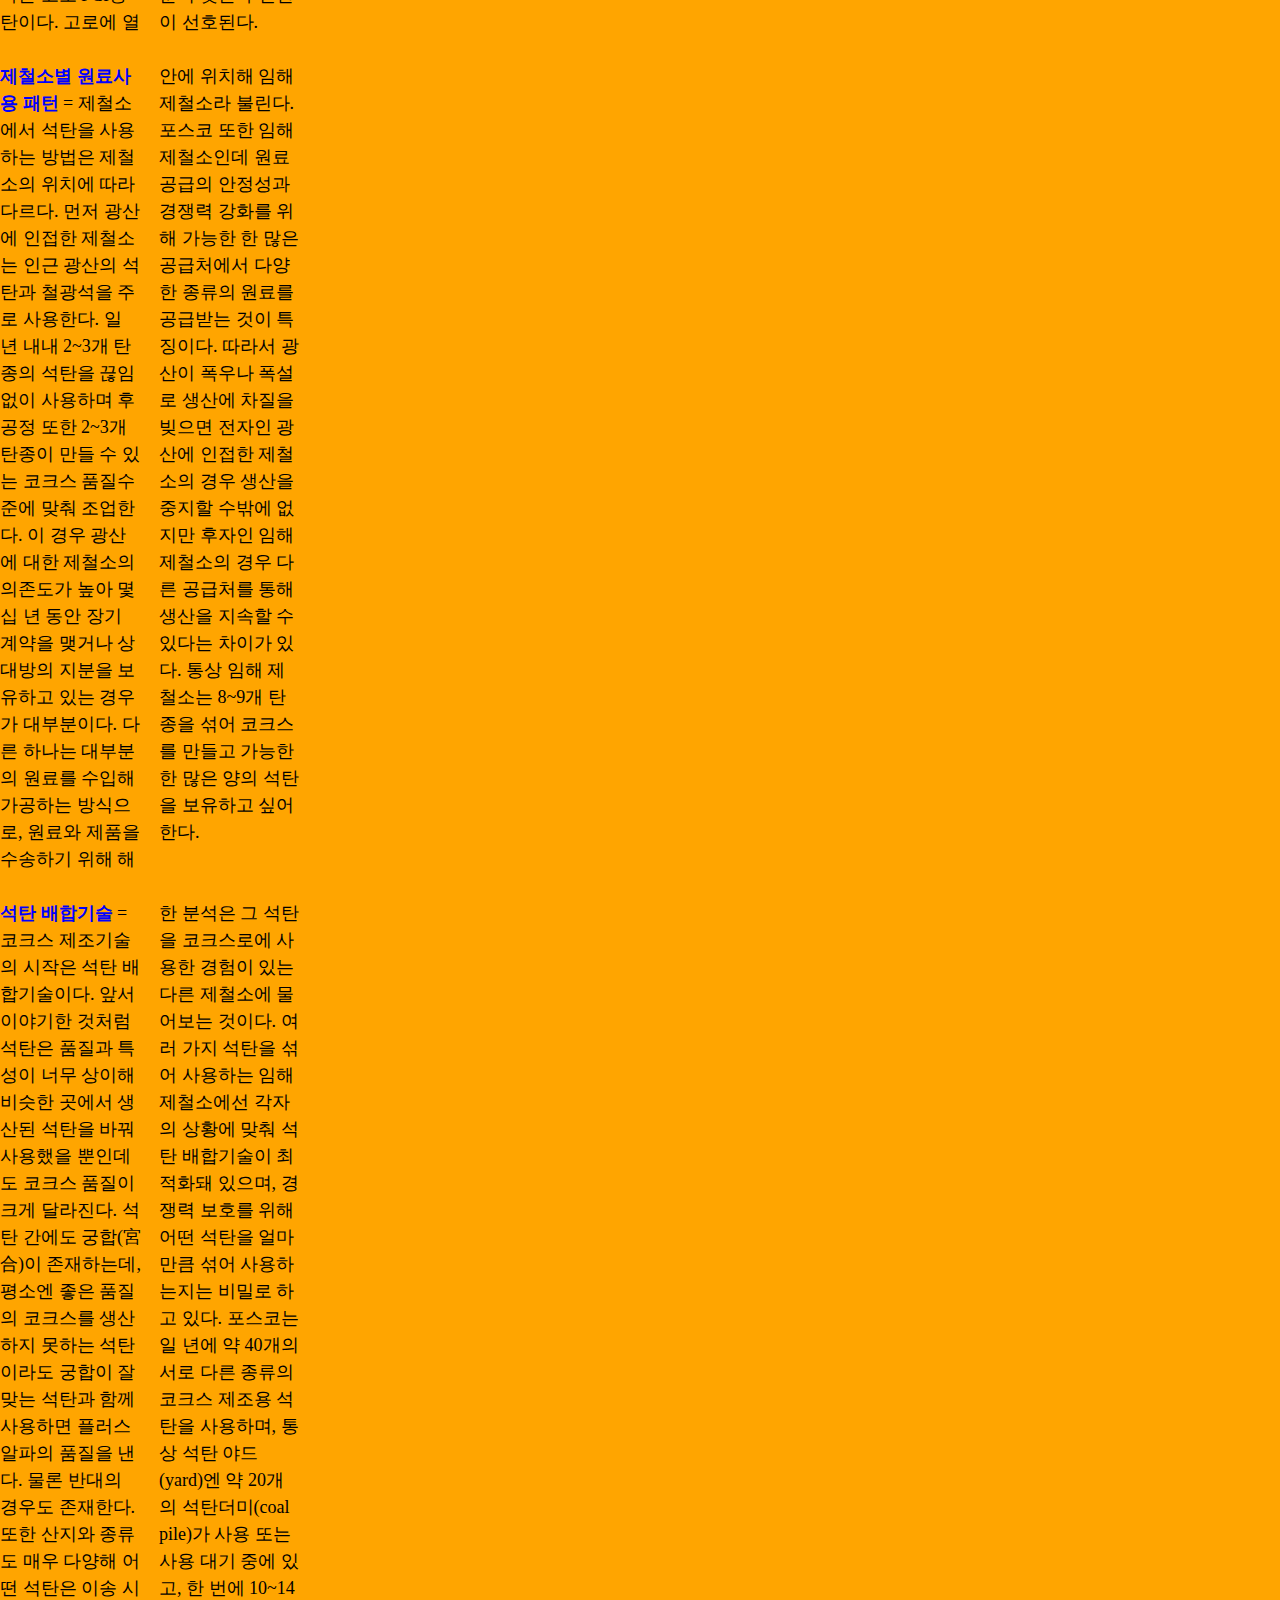
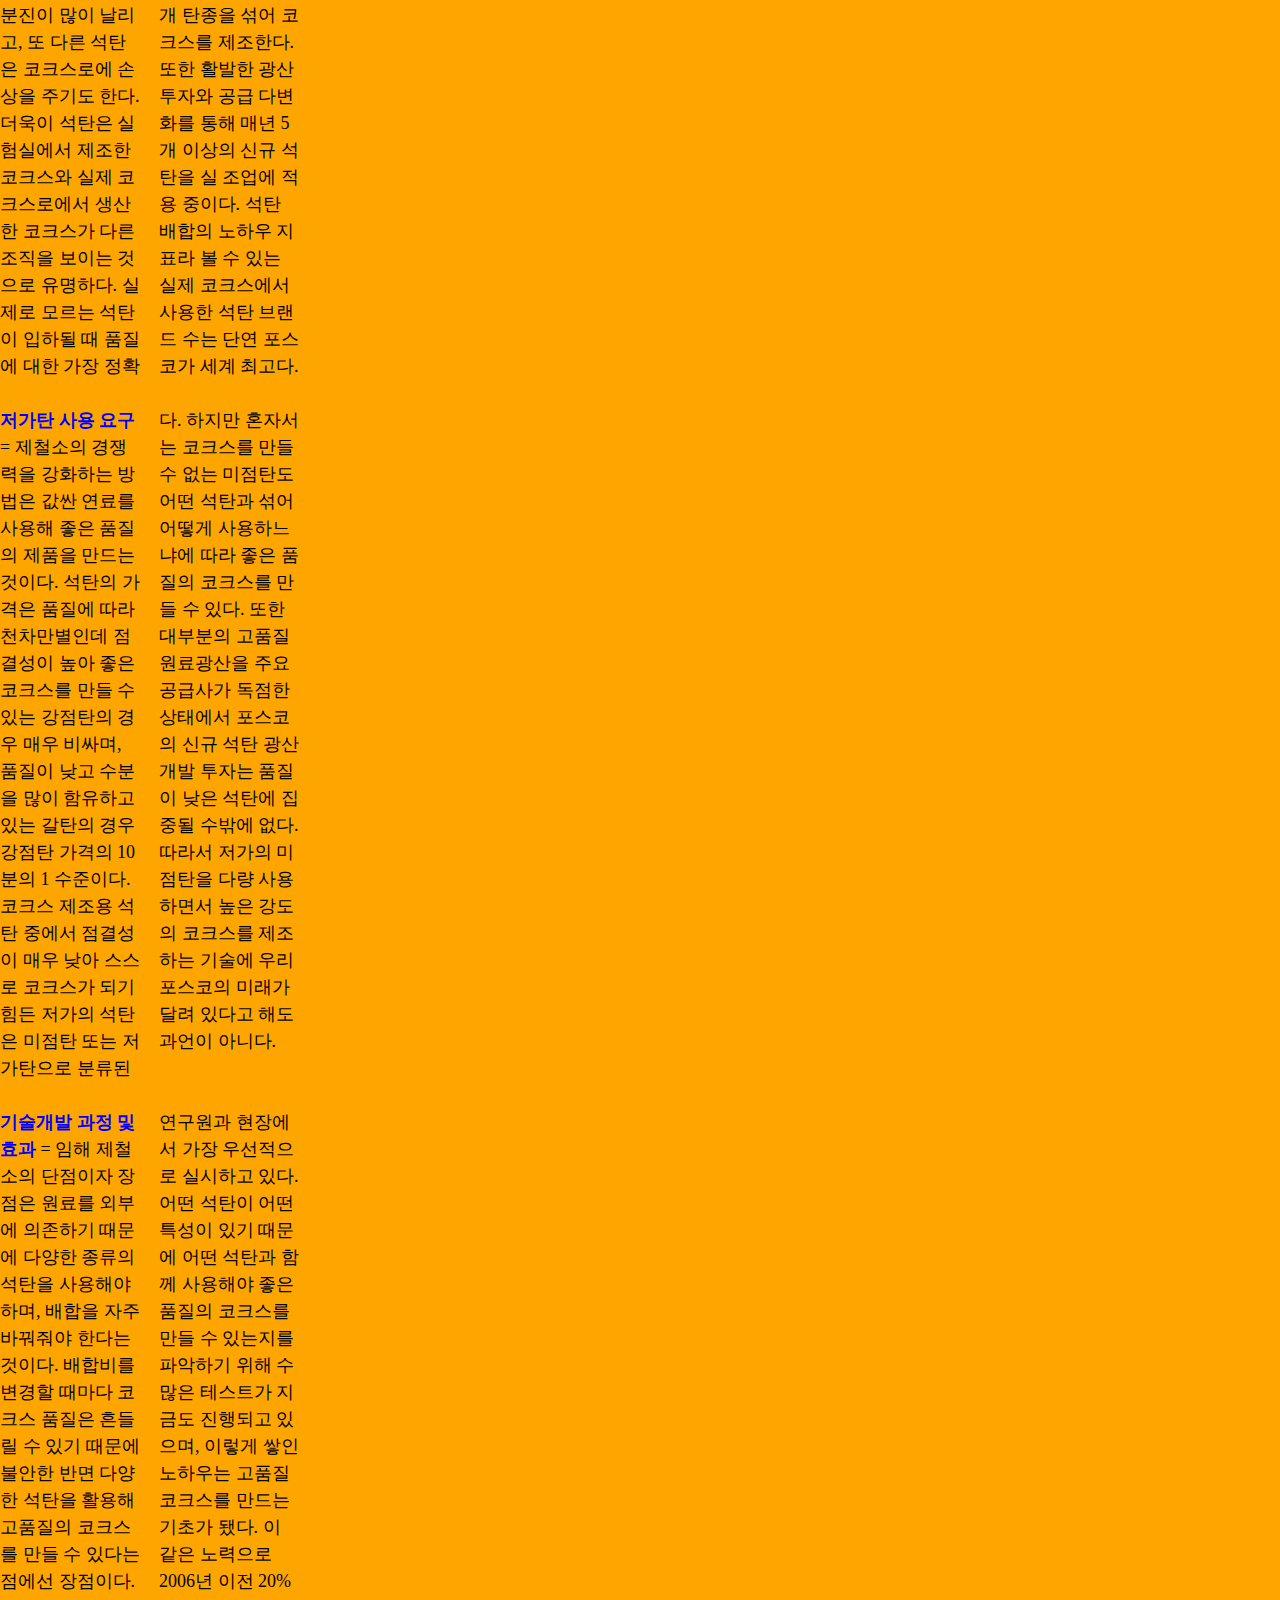
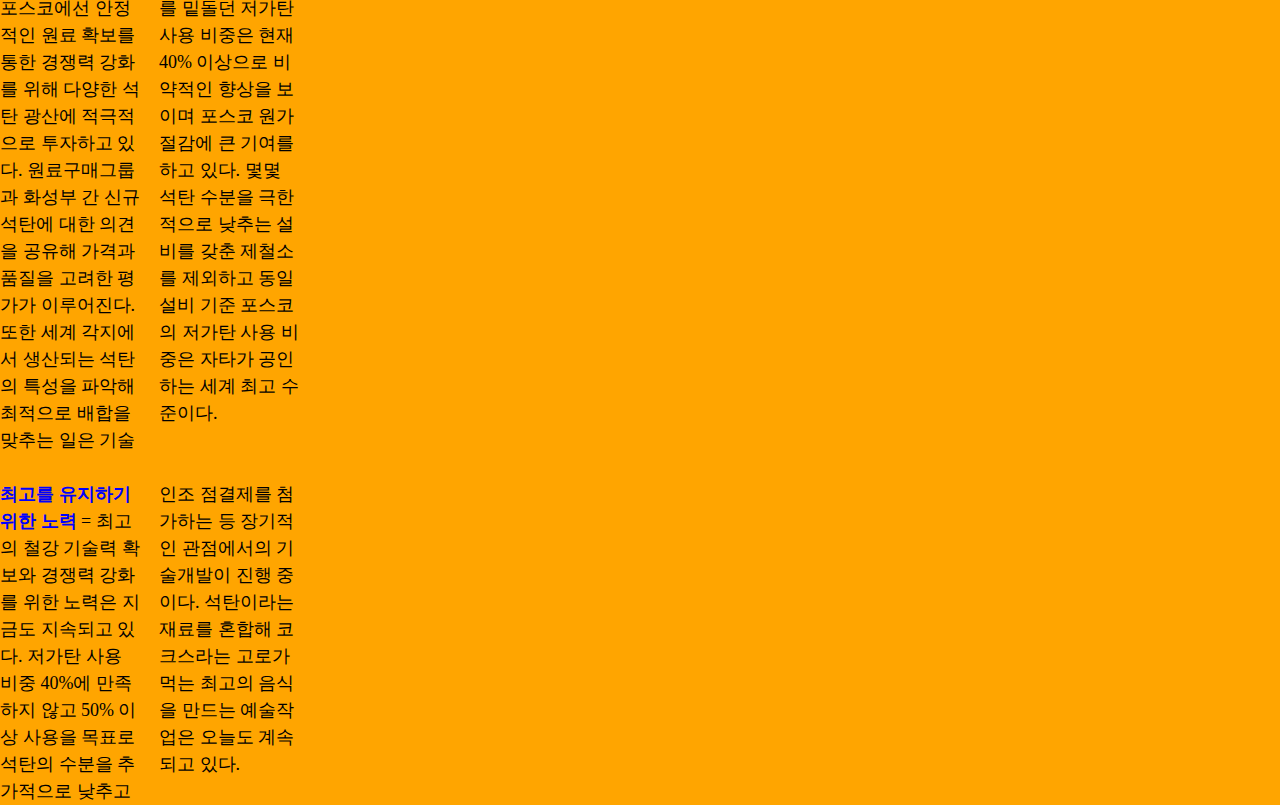
==== commit 4807612e: "Update energy.html" ====
--- a/energy.html
+++ b/energy.html
@@ -26,6 +26,54 @@
       <P style="LINE-HEIGHT: 150%"><B><FONT color=blue>다양한 종류의 석탄</FONT></B> = 석탄을 나누는 방법은 번개탄과 연탄 등 용도에 의한 분류만 있는 것이 아니다. 석탄은 크게 3가지 기준으로 나누는데 첫 번째가 탄화도, 두 번째가 순도, 세 번째가 타입이다. 첫 번째 기준인 탄화도는 석탄이 얼마나 오랫동안 석탄화되었는가를 표시하는 지표이고, 이에 따라 크게 이탄·갈탄·아역청탄·역청탄·반무연탄·무연탄 등으로 나눈다. 두 번째 기준인 순도는 불순물인 재(ash)와 황(sulfur)의 함유량이 얼마인지를 나타낸 지표이며 가격 결정에 바로 영향을 미친다. 마지막 기준인 타입은 석탄이 어떤 식물로부터 왔는지를 나타내는 지표다. 예를 들면 단단한 침엽수에서 석탄화된 것과 부드러운 활엽수에서 석탄화된 것의 품질은 크게 다르다. 이를 분류하기 위해 현미경 관찰을 사용하며 분류 기준이 되는 조직을 마세랄(maceral)이라 한다. 이렇게 3가지 기준으로 분류하는 석탄은 워낙 다양한 식물이 탄화된 것이기 때문에 같은 지역, 같은 탄광에서도 품질이 똑같다고 할 수 없다. 따라서 석탄의 구조를 일일이 파헤치는 원소분석보다 현미경 관찰 마세랄 분석을 주로 실시한다. 
 <P style="LINE-HEIGHT: 150%">&nbsp; 
 
+<DIV></DIV>
+<P style="LINE-HEIGHT: 150%">
+<DIV></DIV>
+<P style="LINE-HEIGHT: 150%">
+<DIV></DIV>
+<P style="LINE-HEIGHT: 150%"><B><FONT color=blue>석탄 사용방법에 따른 분류</FONT></B> = 이러한 석탄 분류 이외에도 사용하는 방법에 따라 발전용 탄이나 코크스(coke) 제조용 탄으로 나눌 수 있다. 발전용 탄은 말 그대로 석탄을 직접 태워 열을 냄으로써 고압 스팀을 만들고 발전기를 돌리는 데 사용한다. 모든 석탄은 탄소를 주성분으로 하기 때문에 발전 용도로 사용할 수 있으며, 우리나라만 보더라도 코크스 제조용 석탄의 2배 이상을 발전용 석탄으로 수입하고 있다. 다른 하나는 코크스 제조용 석탄이다. 코크스 제조용 석탄은 간접 가열하면 매우 뻑뻑한 액체 상태로 변하는 성질이 있는데, 이 같은 상변이 현상을 이용해 분 상태의 석탄을 덩어리 모양의 코크스로 만든다. 모든 석탄에 이러한 성질이 있는 것이 아니라 일부 석탄만이 뻑뻑한 액체로 변하는 성질을 지니고 있으며, 역청 같은 액체 상태를 갖는다 해서 역청탄이라 부른다. 이 석탄은 땅속 깊숙이 매장돼 있으며, 수요 대비 공급이 부족하기 때문에 가격이 높게 형성된다. 
+<DIV></DIV>
+<P style="LINE-HEIGHT: 150%">
+<DIV></DIV>
+<P style="LINE-HEIGHT: 150%">
+<DIV></DIV>
+<P style="LINE-HEIGHT: 150%"><FONT color=blue>제철소에서 석탄의 사용</FONT> = 제철소에서 사용하는 석탄은 앞에서 이야기한 코크스 제조용 역청탄과 고로 PCI(Pulverized Coal Injection)용 탄, 그리고 소결용 무연탄이 있다. 코크스는 고로의 위로부터 철광석과 함께 차례로 들어가 열을 내어 철광석을 녹이고 고로 밑으로 슬래그(slag) 형태로 빠져나온다. 코크스가 단단해야 아래로는 용융된 철광석이 잘 내려가고 위로는 열풍이 잘 올라간다. 코크스로(coke oven)에서 역청탄을 사용, 간접 가열해 코크스를 만드는데 이 과정에서 나오는 가스(gas)를 정제해 제철소의 열원인 COG와 고부가가치 부산물인 타르(tar) 및 조경유를 생산한다. 다른 하나는 고로 PCI용 탄이다. 고로에 열을 공급하는 방법은 위로부터 코크스를 넣는 방법 외에 밑으로부터 열풍과 함께 파쇄된 석탄을 넣는 방법이 있다. 짧은 기간에 충분히 잘 타야 하므로 얼마나 파쇄가 잘되는지와 얼마나 높은 열량을 가지고 있는지가 중요하다. 폐가스가 대기 중에 방산되지 않고 가스 형태의 열원으로 회수되기 때문에 넓은 범위의 석탄을 사용할 수 있다. 마지막으로 소결용 무연탄은 분광에 열을 가해 소결광을 만드는 과정에서 분광에 섞어 열을 주는 용도로 사용되며, 발열량이 높아야 하고, 직접적으로 태우면서 발생한 폐가스를 굴뚝을 통해 배출하는 공정이기 때문에 질소산화물(NOx)의 저감을 위해 질소 성분이 낮은 무연탄이 선호된다. 
+<P style="LINE-HEIGHT: 150%">&nbsp; 
+<DIV></DIV>
+<P style="LINE-HEIGHT: 150%">
+<DIV></DIV>
+<P style="LINE-HEIGHT: 150%">
+<DIV></DIV>
+<P style="LINE-HEIGHT: 150%"><B><FONT color=blue>제철소별 원료사용 패턴</FONT></B> = 제철소에서 석탄을 사용하는 방법은 제철소의 위치에 따라 다르다. 먼저 광산에 인접한 제철소는 인근 광산의 석탄과 철광석을 주로 사용한다. 일 년 내내 2~3개 탄종의 석탄을 끊임없이 사용하며 후공정 또한 2~3개 탄종이 만들 수 있는 코크스 품질수준에 맞춰 조업한다. 이 경우 광산에 대한 제철소의 의존도가 높아 몇 십 년 동안 장기 계약을 맺거나 상대방의 지분을 보유하고 있는 경우가 대부분이다. 다른 하나는 대부분의 원료를 수입해 가공하는 방식으로, 원료와 제품을 수송하기 위해 해안에 위치해 임해 제철소라 불린다. 포스코 또한 임해 제철소인데 원료 공급의 안정성과 경쟁력 강화를 위해 가능한 한 많은 공급처에서 다양한 종류의 원료를 공급받는 것이 특징이다. 따라서 광산이 폭우나 폭설로 생산에 차질을 빚으면 전자인 광산에 인접한 제철소의 경우 생산을 중지할 수밖에 없지만 후자인 임해 제철소의 경우 다른 공급처를 통해 생산을 지속할 수 있다는 차이가 있다. 통상 임해 제철소는 8~9개 탄종을 섞어 코크스를 만들고 가능한 한 많은 양의 석탄을 보유하고 싶어 한다. 
+<P style="LINE-HEIGHT: 150%">&nbsp; 
+<DIV></DIV>
+<P style="LINE-HEIGHT: 150%">
+<DIV></DIV>
+<P style="LINE-HEIGHT: 150%">
+<DIV></DIV>
+<P style="LINE-HEIGHT: 150%"><B><FONT color=blue>석탄 배합기술</FONT></B> = 코크스 제조기술의 시작은 석탄 배합기술이다. 앞서 이야기한 것처럼 석탄은 품질과 특성이 너무 상이해 비슷한 곳에서 생산된 석탄을 바꿔 사용했을 뿐인데도 코크스 품질이 크게 달라진다. 석탄 간에도 궁합(宮合)이 존재하는데, 평소엔 좋은 품질의 코크스를 생산하지 못하는 석탄이라도 궁합이 잘 맞는 석탄과 함께 사용하면 플러스 알파의 품질을 낸다. 물론 반대의 경우도 존재한다. 또한 산지와 종류도 매우 다양해 어떤 석탄은 이송 시 분진이 많이 날리고, 또 다른 석탄은 코크스로에 손상을 주기도 한다. 더욱이 석탄은 실험실에서 제조한 코크스와 실제 코크스로에서 생산한 코크스가 다른 조직을 보이는 것으로 유명하다. 실제로 모르는 석탄이 입하될 때 품질에 대한 가장 정확한 분석은 그 석탄을 코크스로에 사용한 경험이 있는 다른 제철소에 물어보는 것이다. 여러 가지 석탄을 섞어 사용하는 임해 제철소에선 각자의 상황에 맞춰 석탄 배합기술이 최적화돼 있으며, 경쟁력 보호를 위해 어떤 석탄을 얼마만큼 섞어 사용하는지는 비밀로 하고 있다. 포스코는 일 년에 약 40개의 서로 다른 종류의 코크스 제조용 석탄을 사용하며, 통상 석탄 야드(yard)엔 약 20개의 석탄더미(coal pile)가 사용 또는 사용 대기 중에 있고, 한 번에 10~14개 탄종을 섞어 코크스를 제조한다. 또한 활발한 광산 투자와 공급 다변화를 통해 매년 5개 이상의 신규 석탄을 실 조업에 적용 중이다. 석탄 배합의 노하우 지표라 볼 수 있는 실제 코크스에서 사용한 석탄 브랜드 수는 단연 포스코가 세계 최고다. 
+<P style="LINE-HEIGHT: 150%">&nbsp; 
+<DIV></DIV>
+<P style="LINE-HEIGHT: 150%">
+<DIV></DIV>
+<P style="LINE-HEIGHT: 150%">
+<DIV></DIV>
+<P style="LINE-HEIGHT: 150%"><B><FONT color=blue>저가탄 사용 요구</FONT></B> = 제철소의 경쟁력을 강화하는 방법은 값싼 연료를 사용해 좋은 품질의 제품을 만드는 것이다. 석탄의 가격은 품질에 따라 천차만별인데 점결성이 높아 좋은 코크스를 만들 수 있는 강점탄의 경우 매우 비싸며, 품질이 낮고 수분을 많이 함유하고 있는 갈탄의 경우 강점탄 가격의 10분의 1 수준이다. 코크스 제조용 석탄 중에서 점결성이 매우 낮아 스스로 코크스가 되기 힘든 저가의 석탄은 미점탄 또는 저가탄으로 분류된다. 하지만 혼자서는 코크스를 만들 수 없는 미점탄도 어떤 석탄과 섞어 어떻게 사용하느냐에 따라 좋은 품질의 코크스를 만들 수 있다. 또한 대부분의 고품질 원료광산을 주요 공급사가 독점한 상태에서 포스코의 신규 석탄 광산 개발 투자는 품질이 낮은 석탄에 집중될 수밖에 없다. 따라서 저가의 미점탄을 다량 사용하면서 높은 강도의 코크스를 제조하는 기술에 우리 포스코의 미래가 달려 있다고 해도 과언이 아니다. 
+<P style="LINE-HEIGHT: 150%">&nbsp; 
+<DIV></DIV>
+<P style="LINE-HEIGHT: 150%">
+<DIV></DIV>
+<P style="LINE-HEIGHT: 150%">
+<DIV></DIV>
+<P style="LINE-HEIGHT: 150%"><B><FONT color=blue>기술개발 과정 및 효과</FONT></B> = 임해 제철소의 단점이자 장점은 원료를 외부에 의존하기 때문에 다양한 종류의 석탄을 사용해야 하며, 배합을 자주 바꿔줘야 한다는 것이다. 배합비를 변경할 때마다 코크스 품질은 흔들릴 수 있기 때문에 불안한 반면 다양한 석탄을 활용해 고품질의 코크스를 만들 수 있다는 점에선 장점이다. 포스코에선 안정적인 원료 확보를 통한 경쟁력 강화를 위해 다양한 석탄 광산에 적극적으로 투자하고 있다. 원료구매그룹과 화성부 간 신규 석탄에 대한 의견을 공유해 가격과 품질을 고려한 평가가 이루어진다. 또한 세계 각지에서 생산되는 석탄의 특성을 파악해 최적으로 배합을 맞추는 일은 기술연구원과 현장에서 가장 우선적으로 실시하고 있다. 어떤 석탄이 어떤 특성이 있기 때문에 어떤 석탄과 함께 사용해야 좋은 품질의 코크스를 만들 수 있는지를 파악하기 위해 수많은 테스트가 지금도 진행되고 있으며, 이렇게 쌓인 노하우는 고품질 코크스를 만드는 기초가 됐다. 이 같은 노력으로 2006년 이전 20%를 밑돌던 저가탄 사용 비중은 현재 40% 이상으로 비약적인 향상을 보이며 포스코 원가절감에 큰 기여를 하고 있다. 몇몇 석탄 수분을 극한적으로 낮추는 설비를 갖춘 제철소를 제외하고 동일 설비 기준 포스코의 저가탄 사용 비중은 자타가 공인하는 세계 최고 수준이다. 
+<P style="LINE-HEIGHT: 150%">&nbsp; 
+<DIV></DIV>
+<P style="LINE-HEIGHT: 150%">
+<DIV></DIV>
+<P style="LINE-HEIGHT: 150%">
+<DIV></DIV>
+<P style="LINE-HEIGHT: 150%"><B><FONT color=blue>최고를 유지하기 위한 노력</FONT></B> = 최고의 철강 기술력 확보와 경쟁력 강화를 위한 노력은 지금도 지속되고 있다. 저가탄 사용 비중 40%에 만족하지 않고 50% 이상 사용을 목표로 석탄의 수분을 추가적으로 낮추고 인조 점결제를 첨가하는 등 장기적인 관점에서의 기술개발이 진행 중이다. 석탄이라는 재료를 혼합해 코크스라는 고로가 먹는 최고의 음식을 만드는 예술작업은 오늘도 계속되고 있다. 
+<DIV></DIV>
       
     </div>
 
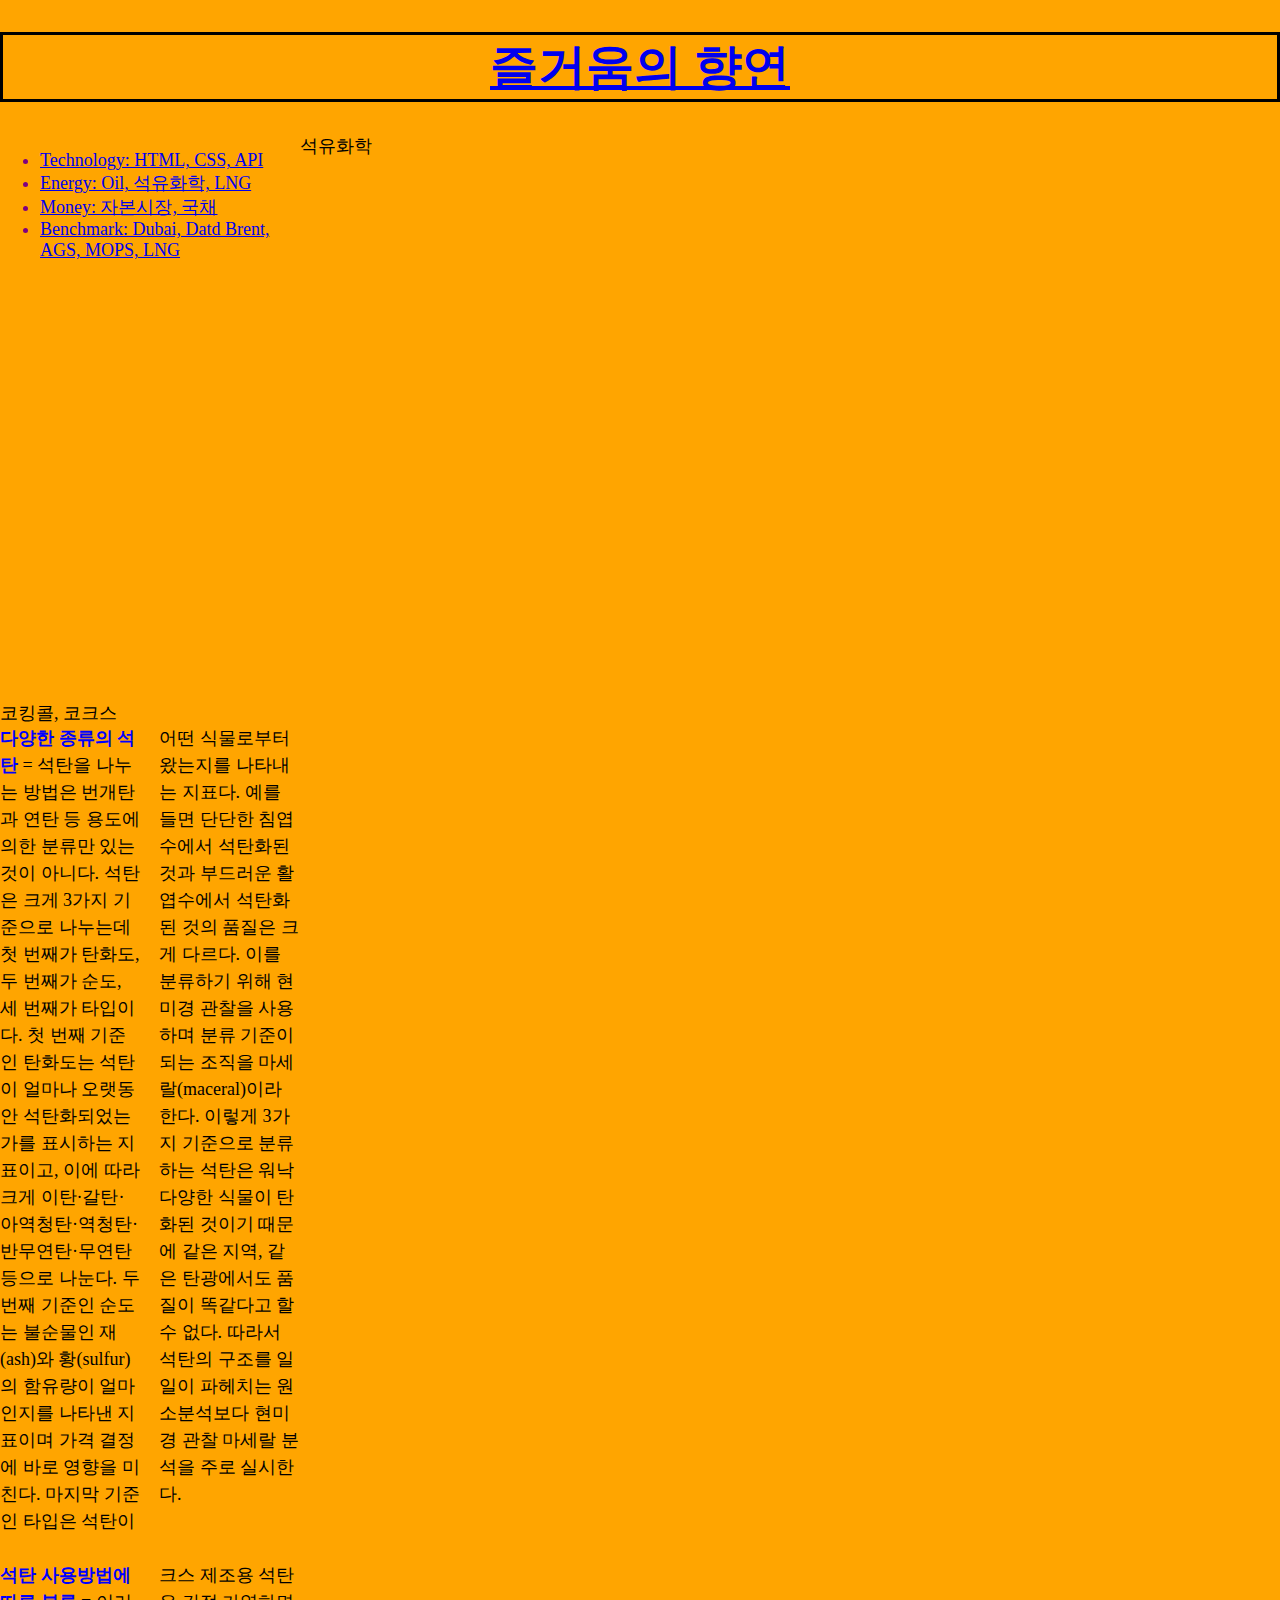
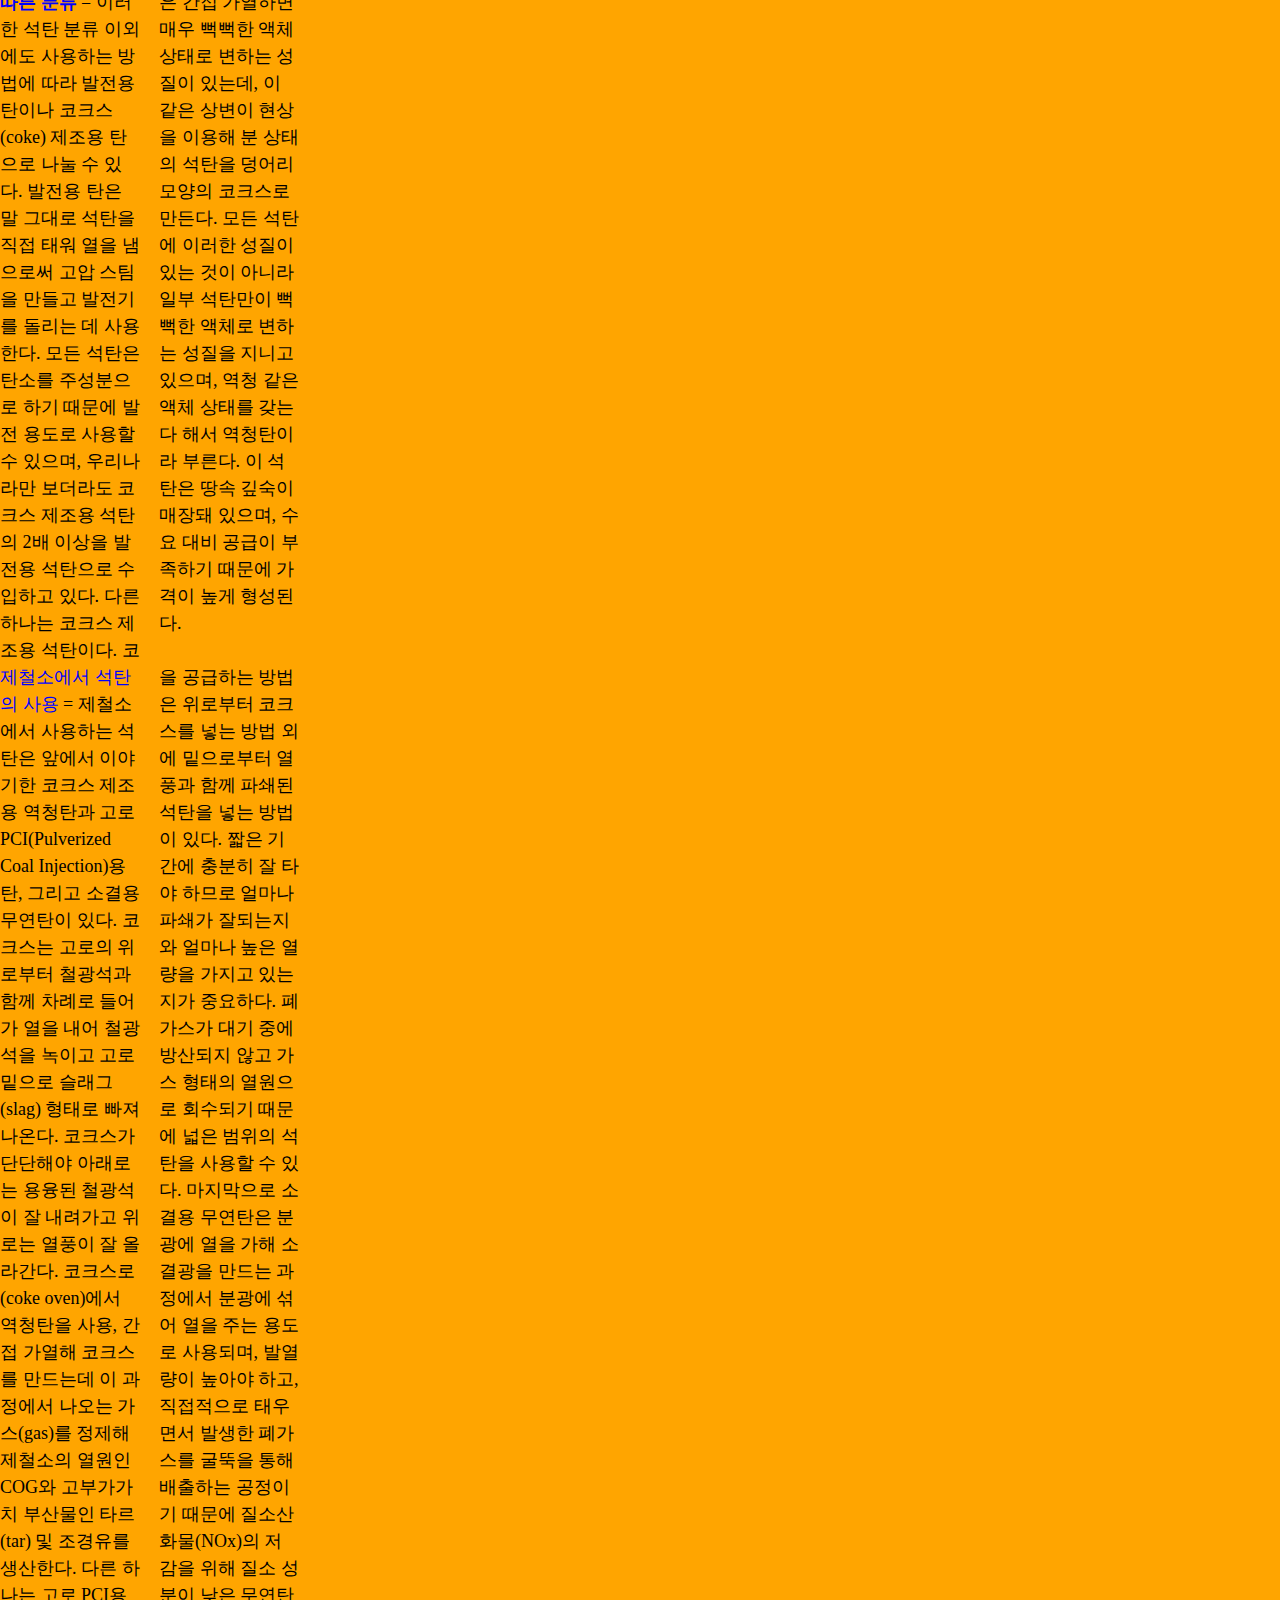
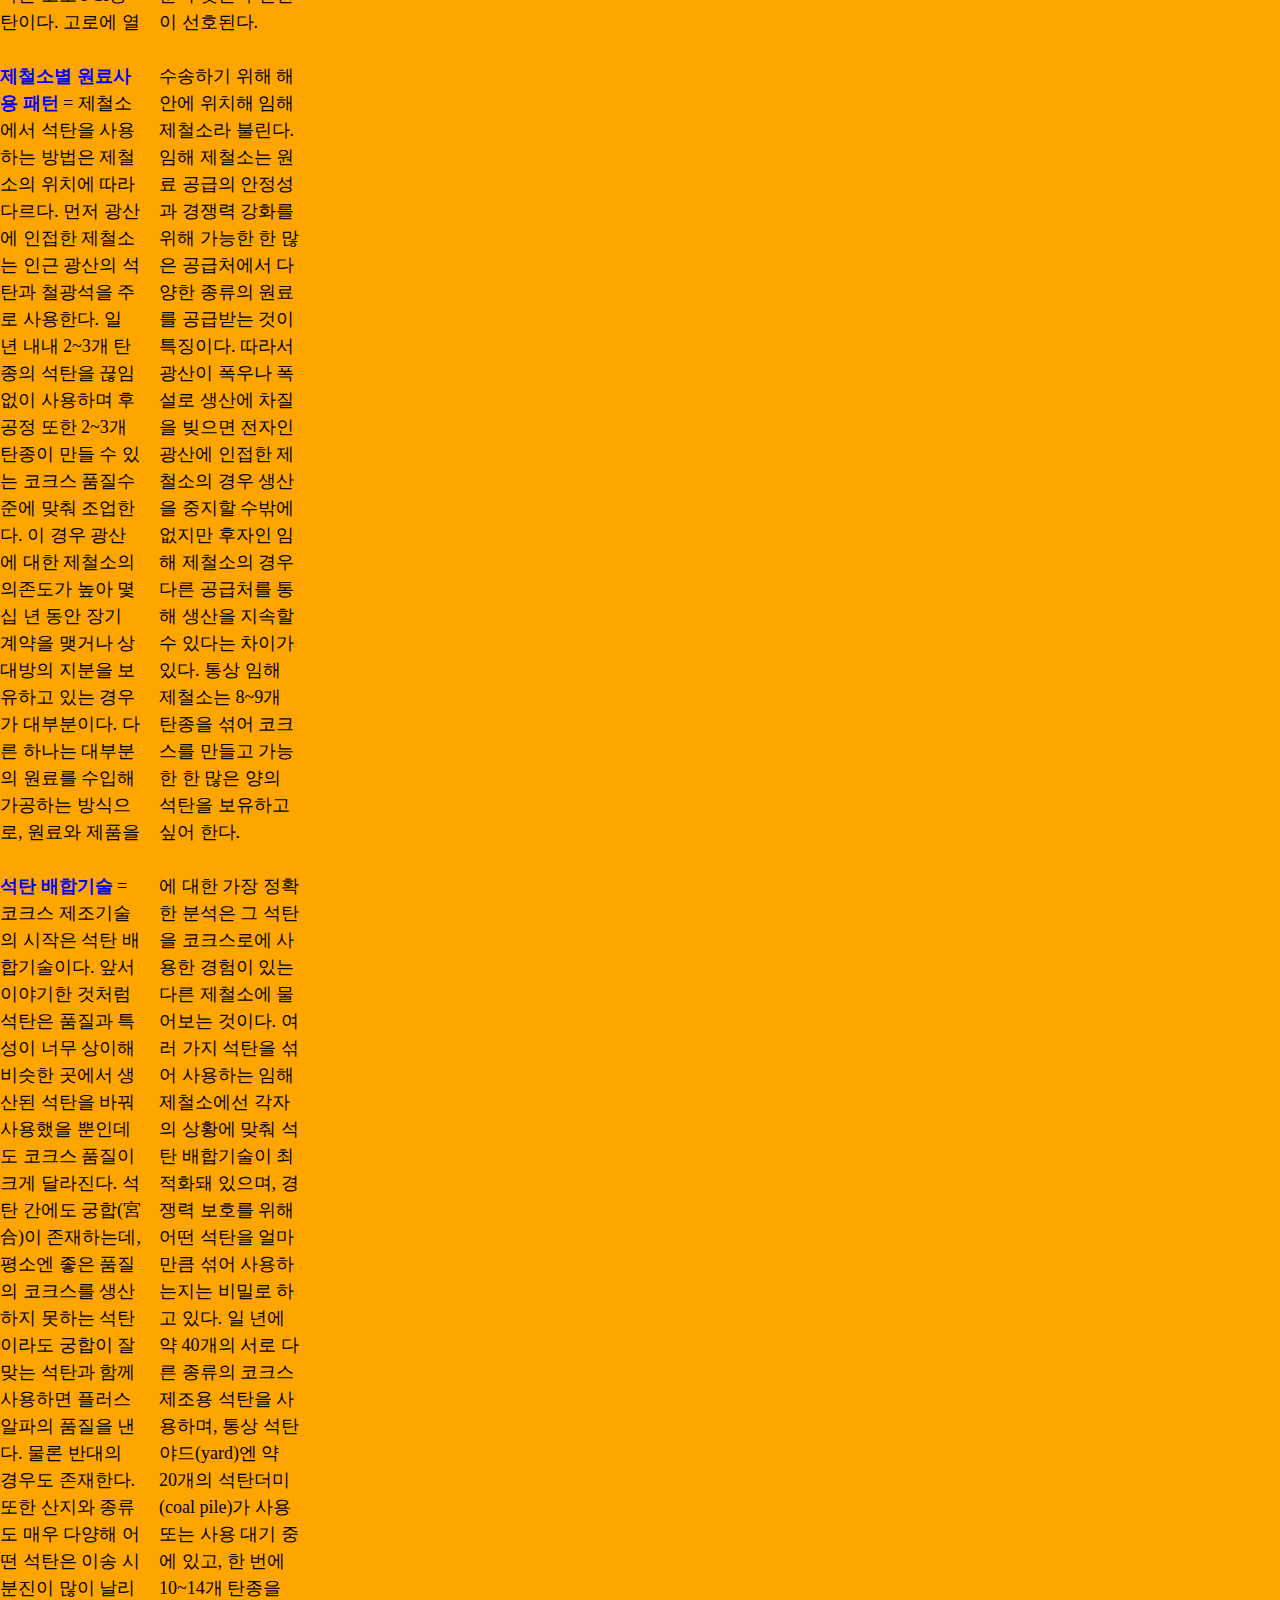
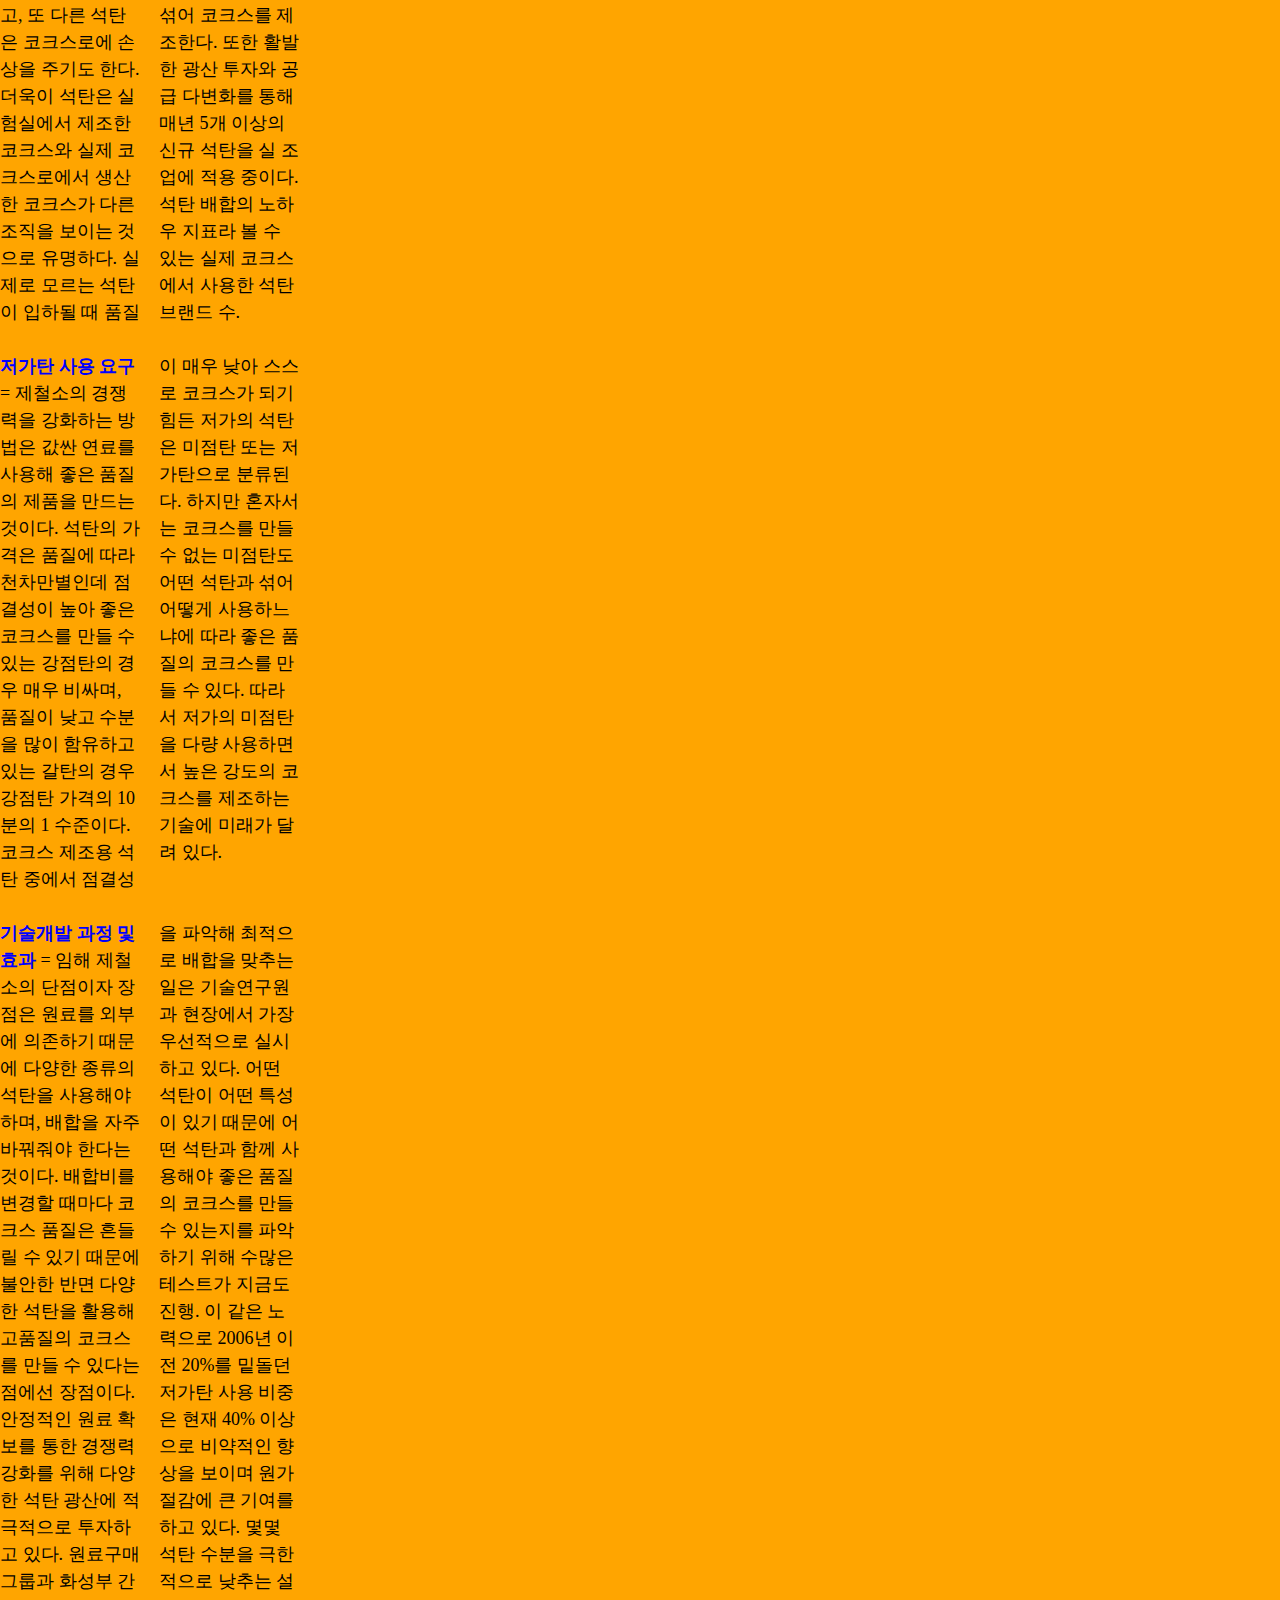
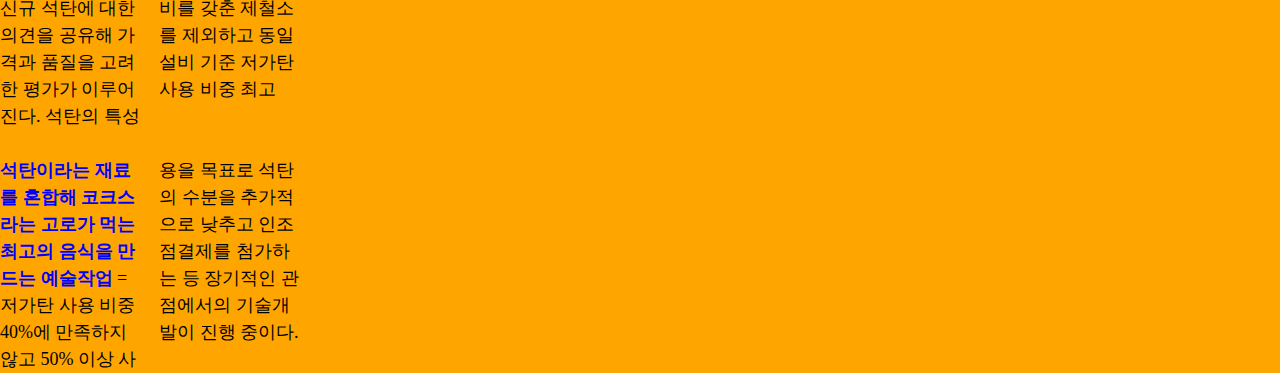
==== commit 62ac6ef8: "Update energy.html" ====
--- a/energy.html
+++ b/energy.html
@@ -24,7 +24,7 @@
     <div>
        <p> 코킹콜, 코크스 </p>
       <P style="LINE-HEIGHT: 150%"><B><FONT color=blue>다양한 종류의 석탄</FONT></B> = 석탄을 나누는 방법은 번개탄과 연탄 등 용도에 의한 분류만 있는 것이 아니다. 석탄은 크게 3가지 기준으로 나누는데 첫 번째가 탄화도, 두 번째가 순도, 세 번째가 타입이다. 첫 번째 기준인 탄화도는 석탄이 얼마나 오랫동안 석탄화되었는가를 표시하는 지표이고, 이에 따라 크게 이탄·갈탄·아역청탄·역청탄·반무연탄·무연탄 등으로 나눈다. 두 번째 기준인 순도는 불순물인 재(ash)와 황(sulfur)의 함유량이 얼마인지를 나타낸 지표이며 가격 결정에 바로 영향을 미친다. 마지막 기준인 타입은 석탄이 어떤 식물로부터 왔는지를 나타내는 지표다. 예를 들면 단단한 침엽수에서 석탄화된 것과 부드러운 활엽수에서 석탄화된 것의 품질은 크게 다르다. 이를 분류하기 위해 현미경 관찰을 사용하며 분류 기준이 되는 조직을 마세랄(maceral)이라 한다. 이렇게 3가지 기준으로 분류하는 석탄은 워낙 다양한 식물이 탄화된 것이기 때문에 같은 지역, 같은 탄광에서도 품질이 똑같다고 할 수 없다. 따라서 석탄의 구조를 일일이 파헤치는 원소분석보다 현미경 관찰 마세랄 분석을 주로 실시한다. 
-<P style="LINE-HEIGHT: 150%">&nbsp; 
+      <P style="LINE-HEIGHT: 150%">&nbsp; 
 
 <DIV></DIV>
 <P style="LINE-HEIGHT: 150%">
@@ -44,37 +44,35 @@
 <DIV></DIV>
 <P style="LINE-HEIGHT: 150%">
 <DIV></DIV>
-<P style="LINE-HEIGHT: 150%"><B><FONT color=blue>제철소별 원료사용 패턴</FONT></B> = 제철소에서 석탄을 사용하는 방법은 제철소의 위치에 따라 다르다. 먼저 광산에 인접한 제철소는 인근 광산의 석탄과 철광석을 주로 사용한다. 일 년 내내 2~3개 탄종의 석탄을 끊임없이 사용하며 후공정 또한 2~3개 탄종이 만들 수 있는 코크스 품질수준에 맞춰 조업한다. 이 경우 광산에 대한 제철소의 의존도가 높아 몇 십 년 동안 장기 계약을 맺거나 상대방의 지분을 보유하고 있는 경우가 대부분이다. 다른 하나는 대부분의 원료를 수입해 가공하는 방식으로, 원료와 제품을 수송하기 위해 해안에 위치해 임해 제철소라 불린다. 포스코 또한 임해 제철소인데 원료 공급의 안정성과 경쟁력 강화를 위해 가능한 한 많은 공급처에서 다양한 종류의 원료를 공급받는 것이 특징이다. 따라서 광산이 폭우나 폭설로 생산에 차질을 빚으면 전자인 광산에 인접한 제철소의 경우 생산을 중지할 수밖에 없지만 후자인 임해 제철소의 경우 다른 공급처를 통해 생산을 지속할 수 있다는 차이가 있다. 통상 임해 제철소는 8~9개 탄종을 섞어 코크스를 만들고 가능한 한 많은 양의 석탄을 보유하고 싶어 한다. 
+<P style="LINE-HEIGHT: 150%"><B><FONT color=blue>제철소별 원료사용 패턴</FONT></B> = 제철소에서 석탄을 사용하는 방법은 제철소의 위치에 따라 다르다. 먼저 광산에 인접한 제철소는 인근 광산의 석탄과 철광석을 주로 사용한다. 일 년 내내 2~3개 탄종의 석탄을 끊임없이 사용하며 후공정 또한 2~3개 탄종이 만들 수 있는 코크스 품질수준에 맞춰 조업한다. 이 경우 광산에 대한 제철소의 의존도가 높아 몇 십 년 동안 장기 계약을 맺거나 상대방의 지분을 보유하고 있는 경우가 대부분이다. 다른 하나는 대부분의 원료를 수입해 가공하는 방식으로, 원료와 제품을 수송하기 위해 해안에 위치해 임해 제철소라 불린다. 임해 제철소는 원료 공급의 안정성과 경쟁력 강화를 위해 가능한 한 많은 공급처에서 다양한 종류의 원료를 공급받는 것이 특징이다. 따라서 광산이 폭우나 폭설로 생산에 차질을 빚으면 전자인 광산에 인접한 제철소의 경우 생산을 중지할 수밖에 없지만 후자인 임해 제철소의 경우 다른 공급처를 통해 생산을 지속할 수 있다는 차이가 있다. 통상 임해 제철소는 8~9개 탄종을 섞어 코크스를 만들고 가능한 한 많은 양의 석탄을 보유하고 싶어 한다. 
 <P style="LINE-HEIGHT: 150%">&nbsp; 
 <DIV></DIV>
 <P style="LINE-HEIGHT: 150%">
 <DIV></DIV>
 <P style="LINE-HEIGHT: 150%">
 <DIV></DIV>
-<P style="LINE-HEIGHT: 150%"><B><FONT color=blue>석탄 배합기술</FONT></B> = 코크스 제조기술의 시작은 석탄 배합기술이다. 앞서 이야기한 것처럼 석탄은 품질과 특성이 너무 상이해 비슷한 곳에서 생산된 석탄을 바꿔 사용했을 뿐인데도 코크스 품질이 크게 달라진다. 석탄 간에도 궁합(宮合)이 존재하는데, 평소엔 좋은 품질의 코크스를 생산하지 못하는 석탄이라도 궁합이 잘 맞는 석탄과 함께 사용하면 플러스 알파의 품질을 낸다. 물론 반대의 경우도 존재한다. 또한 산지와 종류도 매우 다양해 어떤 석탄은 이송 시 분진이 많이 날리고, 또 다른 석탄은 코크스로에 손상을 주기도 한다. 더욱이 석탄은 실험실에서 제조한 코크스와 실제 코크스로에서 생산한 코크스가 다른 조직을 보이는 것으로 유명하다. 실제로 모르는 석탄이 입하될 때 품질에 대한 가장 정확한 분석은 그 석탄을 코크스로에 사용한 경험이 있는 다른 제철소에 물어보는 것이다. 여러 가지 석탄을 섞어 사용하는 임해 제철소에선 각자의 상황에 맞춰 석탄 배합기술이 최적화돼 있으며, 경쟁력 보호를 위해 어떤 석탄을 얼마만큼 섞어 사용하는지는 비밀로 하고 있다. 포스코는 일 년에 약 40개의 서로 다른 종류의 코크스 제조용 석탄을 사용하며, 통상 석탄 야드(yard)엔 약 20개의 석탄더미(coal pile)가 사용 또는 사용 대기 중에 있고, 한 번에 10~14개 탄종을 섞어 코크스를 제조한다. 또한 활발한 광산 투자와 공급 다변화를 통해 매년 5개 이상의 신규 석탄을 실 조업에 적용 중이다. 석탄 배합의 노하우 지표라 볼 수 있는 실제 코크스에서 사용한 석탄 브랜드 수는 단연 포스코가 세계 최고다. 
+<P style="LINE-HEIGHT: 150%"><B><FONT color=blue>석탄 배합기술</FONT></B> = 코크스 제조기술의 시작은 석탄 배합기술이다. 앞서 이야기한 것처럼 석탄은 품질과 특성이 너무 상이해 비슷한 곳에서 생산된 석탄을 바꿔 사용했을 뿐인데도 코크스 품질이 크게 달라진다. 석탄 간에도 궁합(宮合)이 존재하는데, 평소엔 좋은 품질의 코크스를 생산하지 못하는 석탄이라도 궁합이 잘 맞는 석탄과 함께 사용하면 플러스 알파의 품질을 낸다. 물론 반대의 경우도 존재한다. 또한 산지와 종류도 매우 다양해 어떤 석탄은 이송 시 분진이 많이 날리고, 또 다른 석탄은 코크스로에 손상을 주기도 한다. 더욱이 석탄은 실험실에서 제조한 코크스와 실제 코크스로에서 생산한 코크스가 다른 조직을 보이는 것으로 유명하다. 실제로 모르는 석탄이 입하될 때 품질에 대한 가장 정확한 분석은 그 석탄을 코크스로에 사용한 경험이 있는 다른 제철소에 물어보는 것이다. 여러 가지 석탄을 섞어 사용하는 임해 제철소에선 각자의 상황에 맞춰 석탄 배합기술이 최적화돼 있으며, 경쟁력 보호를 위해 어떤 석탄을 얼마만큼 섞어 사용하는지는 비밀로 하고 있다. 일 년에 약 40개의 서로 다른 종류의 코크스 제조용 석탄을 사용하며, 통상 석탄 야드(yard)엔 약 20개의 석탄더미(coal pile)가 사용 또는 사용 대기 중에 있고, 한 번에 10~14개 탄종을 섞어 코크스를 제조한다. 또한 활발한 광산 투자와 공급 다변화를 통해 매년 5개 이상의 신규 석탄을 실 조업에 적용 중이다. 석탄 배합의 노하우 지표라 볼 수 있는 실제 코크스에서 사용한 석탄 브랜드 수. 
 <P style="LINE-HEIGHT: 150%">&nbsp; 
 <DIV></DIV>
 <P style="LINE-HEIGHT: 150%">
 <DIV></DIV>
 <P style="LINE-HEIGHT: 150%">
 <DIV></DIV>
-<P style="LINE-HEIGHT: 150%"><B><FONT color=blue>저가탄 사용 요구</FONT></B> = 제철소의 경쟁력을 강화하는 방법은 값싼 연료를 사용해 좋은 품질의 제품을 만드는 것이다. 석탄의 가격은 품질에 따라 천차만별인데 점결성이 높아 좋은 코크스를 만들 수 있는 강점탄의 경우 매우 비싸며, 품질이 낮고 수분을 많이 함유하고 있는 갈탄의 경우 강점탄 가격의 10분의 1 수준이다. 코크스 제조용 석탄 중에서 점결성이 매우 낮아 스스로 코크스가 되기 힘든 저가의 석탄은 미점탄 또는 저가탄으로 분류된다. 하지만 혼자서는 코크스를 만들 수 없는 미점탄도 어떤 석탄과 섞어 어떻게 사용하느냐에 따라 좋은 품질의 코크스를 만들 수 있다. 또한 대부분의 고품질 원료광산을 주요 공급사가 독점한 상태에서 포스코의 신규 석탄 광산 개발 투자는 품질이 낮은 석탄에 집중될 수밖에 없다. 따라서 저가의 미점탄을 다량 사용하면서 높은 강도의 코크스를 제조하는 기술에 우리 포스코의 미래가 달려 있다고 해도 과언이 아니다. 
+<P style="LINE-HEIGHT: 150%"><B><FONT color=blue>저가탄 사용 요구</FONT></B> = 제철소의 경쟁력을 강화하는 방법은 값싼 연료를 사용해 좋은 품질의 제품을 만드는 것이다. 석탄의 가격은 품질에 따라 천차만별인데 점결성이 높아 좋은 코크스를 만들 수 있는 강점탄의 경우 매우 비싸며, 품질이 낮고 수분을 많이 함유하고 있는 갈탄의 경우 강점탄 가격의 10분의 1 수준이다. 코크스 제조용 석탄 중에서 점결성이 매우 낮아 스스로 코크스가 되기 힘든 저가의 석탄은 미점탄 또는 저가탄으로 분류된다. 하지만 혼자서는 코크스를 만들 수 없는 미점탄도 어떤 석탄과 섞어 어떻게 사용하느냐에 따라 좋은 품질의 코크스를 만들 수 있다.  따라서 저가의 미점탄을 다량 사용하면서 높은 강도의 코크스를 제조하는 기술에 미래가 달려 있다. 
 <P style="LINE-HEIGHT: 150%">&nbsp; 
 <DIV></DIV>
 <P style="LINE-HEIGHT: 150%">
 <DIV></DIV>
 <P style="LINE-HEIGHT: 150%">
 <DIV></DIV>
-<P style="LINE-HEIGHT: 150%"><B><FONT color=blue>기술개발 과정 및 효과</FONT></B> = 임해 제철소의 단점이자 장점은 원료를 외부에 의존하기 때문에 다양한 종류의 석탄을 사용해야 하며, 배합을 자주 바꿔줘야 한다는 것이다. 배합비를 변경할 때마다 코크스 품질은 흔들릴 수 있기 때문에 불안한 반면 다양한 석탄을 활용해 고품질의 코크스를 만들 수 있다는 점에선 장점이다. 포스코에선 안정적인 원료 확보를 통한 경쟁력 강화를 위해 다양한 석탄 광산에 적극적으로 투자하고 있다. 원료구매그룹과 화성부 간 신규 석탄에 대한 의견을 공유해 가격과 품질을 고려한 평가가 이루어진다. 또한 세계 각지에서 생산되는 석탄의 특성을 파악해 최적으로 배합을 맞추는 일은 기술연구원과 현장에서 가장 우선적으로 실시하고 있다. 어떤 석탄이 어떤 특성이 있기 때문에 어떤 석탄과 함께 사용해야 좋은 품질의 코크스를 만들 수 있는지를 파악하기 위해 수많은 테스트가 지금도 진행되고 있으며, 이렇게 쌓인 노하우는 고품질 코크스를 만드는 기초가 됐다. 이 같은 노력으로 2006년 이전 20%를 밑돌던 저가탄 사용 비중은 현재 40% 이상으로 비약적인 향상을 보이며 포스코 원가절감에 큰 기여를 하고 있다. 몇몇 석탄 수분을 극한적으로 낮추는 설비를 갖춘 제철소를 제외하고 동일 설비 기준 포스코의 저가탄 사용 비중은 자타가 공인하는 세계 최고 수준이다. 
+<P style="LINE-HEIGHT: 150%"><B><FONT color=blue>기술개발 과정 및 효과</FONT></B> = 임해 제철소의 단점이자 장점은 원료를 외부에 의존하기 때문에 다양한 종류의 석탄을 사용해야 하며, 배합을 자주 바꿔줘야 한다는 것이다. 배합비를 변경할 때마다 코크스 품질은 흔들릴 수 있기 때문에 불안한 반면 다양한 석탄을 활용해 고품질의 코크스를 만들 수 있다는 점에선 장점이다. 안정적인 원료 확보를 통한 경쟁력 강화를 위해 다양한 석탄 광산에 적극적으로 투자하고 있다. 원료구매그룹과 화성부 간 신규 석탄에 대한 의견을 공유해 가격과 품질을 고려한 평가가 이루어진다. 석탄의 특성을 파악해 최적으로 배합을 맞추는 일은 기술연구원과 현장에서 가장 우선적으로 실시하고 있다. 어떤 석탄이 어떤 특성이 있기 때문에 어떤 석탄과 함께 사용해야 좋은 품질의 코크스를 만들 수 있는지를 파악하기 위해 수많은 테스트가 지금도 진행. 이 같은 노력으로 2006년 이전 20%를 밑돌던 저가탄 사용 비중은 현재 40% 이상으로 비약적인 향상을 보이며 원가절감에 큰 기여를 하고 있다. 몇몇 석탄 수분을 극한적으로 낮추는 설비를 갖춘 제철소를 제외하고 동일 설비 기준 저가탄 사용 비중 최고
 <P style="LINE-HEIGHT: 150%">&nbsp; 
 <DIV></DIV>
 <P style="LINE-HEIGHT: 150%">
 <DIV></DIV>
 <P style="LINE-HEIGHT: 150%">
 <DIV></DIV>
-<P style="LINE-HEIGHT: 150%"><B><FONT color=blue>최고를 유지하기 위한 노력</FONT></B> = 최고의 철강 기술력 확보와 경쟁력 강화를 위한 노력은 지금도 지속되고 있다. 저가탄 사용 비중 40%에 만족하지 않고 50% 이상 사용을 목표로 석탄의 수분을 추가적으로 낮추고 인조 점결제를 첨가하는 등 장기적인 관점에서의 기술개발이 진행 중이다. 석탄이라는 재료를 혼합해 코크스라는 고로가 먹는 최고의 음식을 만드는 예술작업은 오늘도 계속되고 있다. 
-<DIV></DIV>
-      
+<P style="LINE-HEIGHT: 150%"><B><FONT color=blue>석탄이라는 재료를 혼합해 코크스라는 고로가 먹는 최고의 음식을 만드는 예술작업</FONT></B> = 저가탄 사용 비중 40%에 만족하지 않고 50% 이상 사용을 목표로 석탄의 수분을 추가적으로 낮추고 인조 점결제를 첨가하는 등 장기적인 관점에서의 기술개발이 진행 중이다. 
     </div>
 
   </div>
